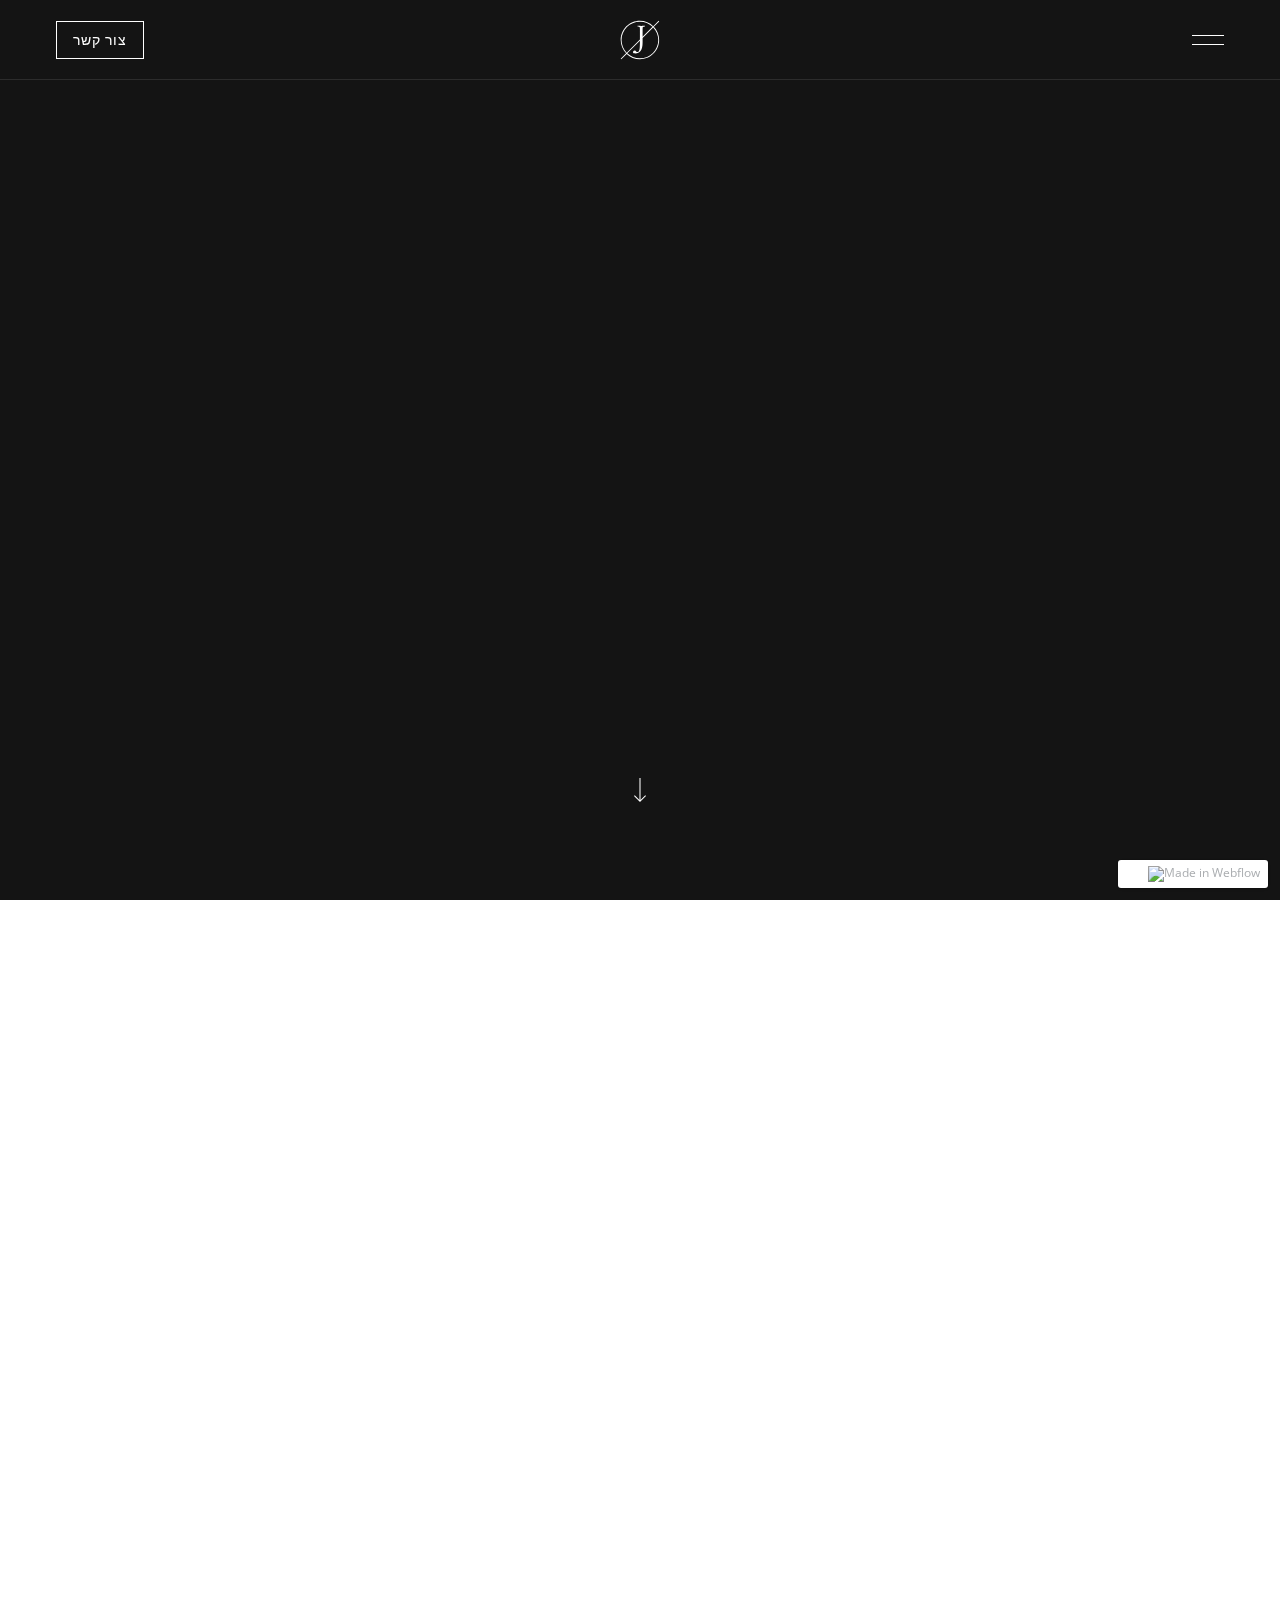
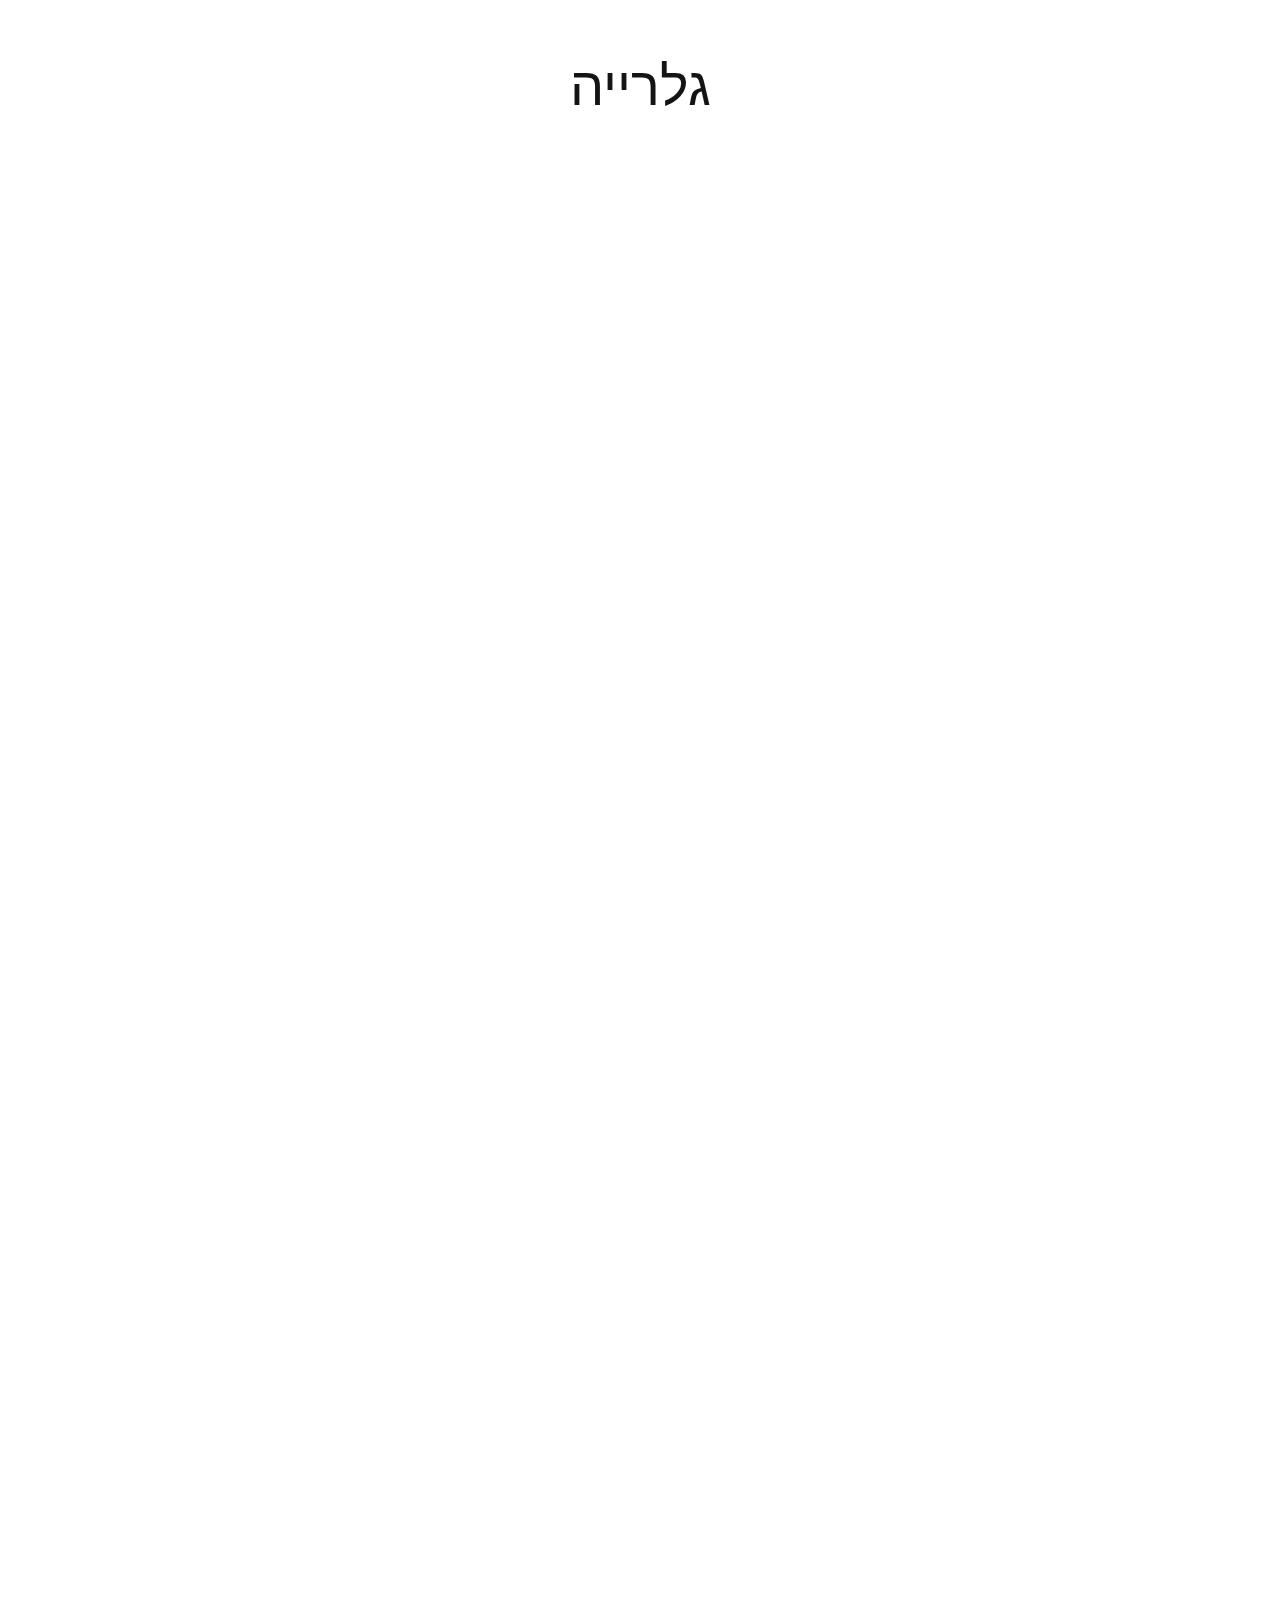
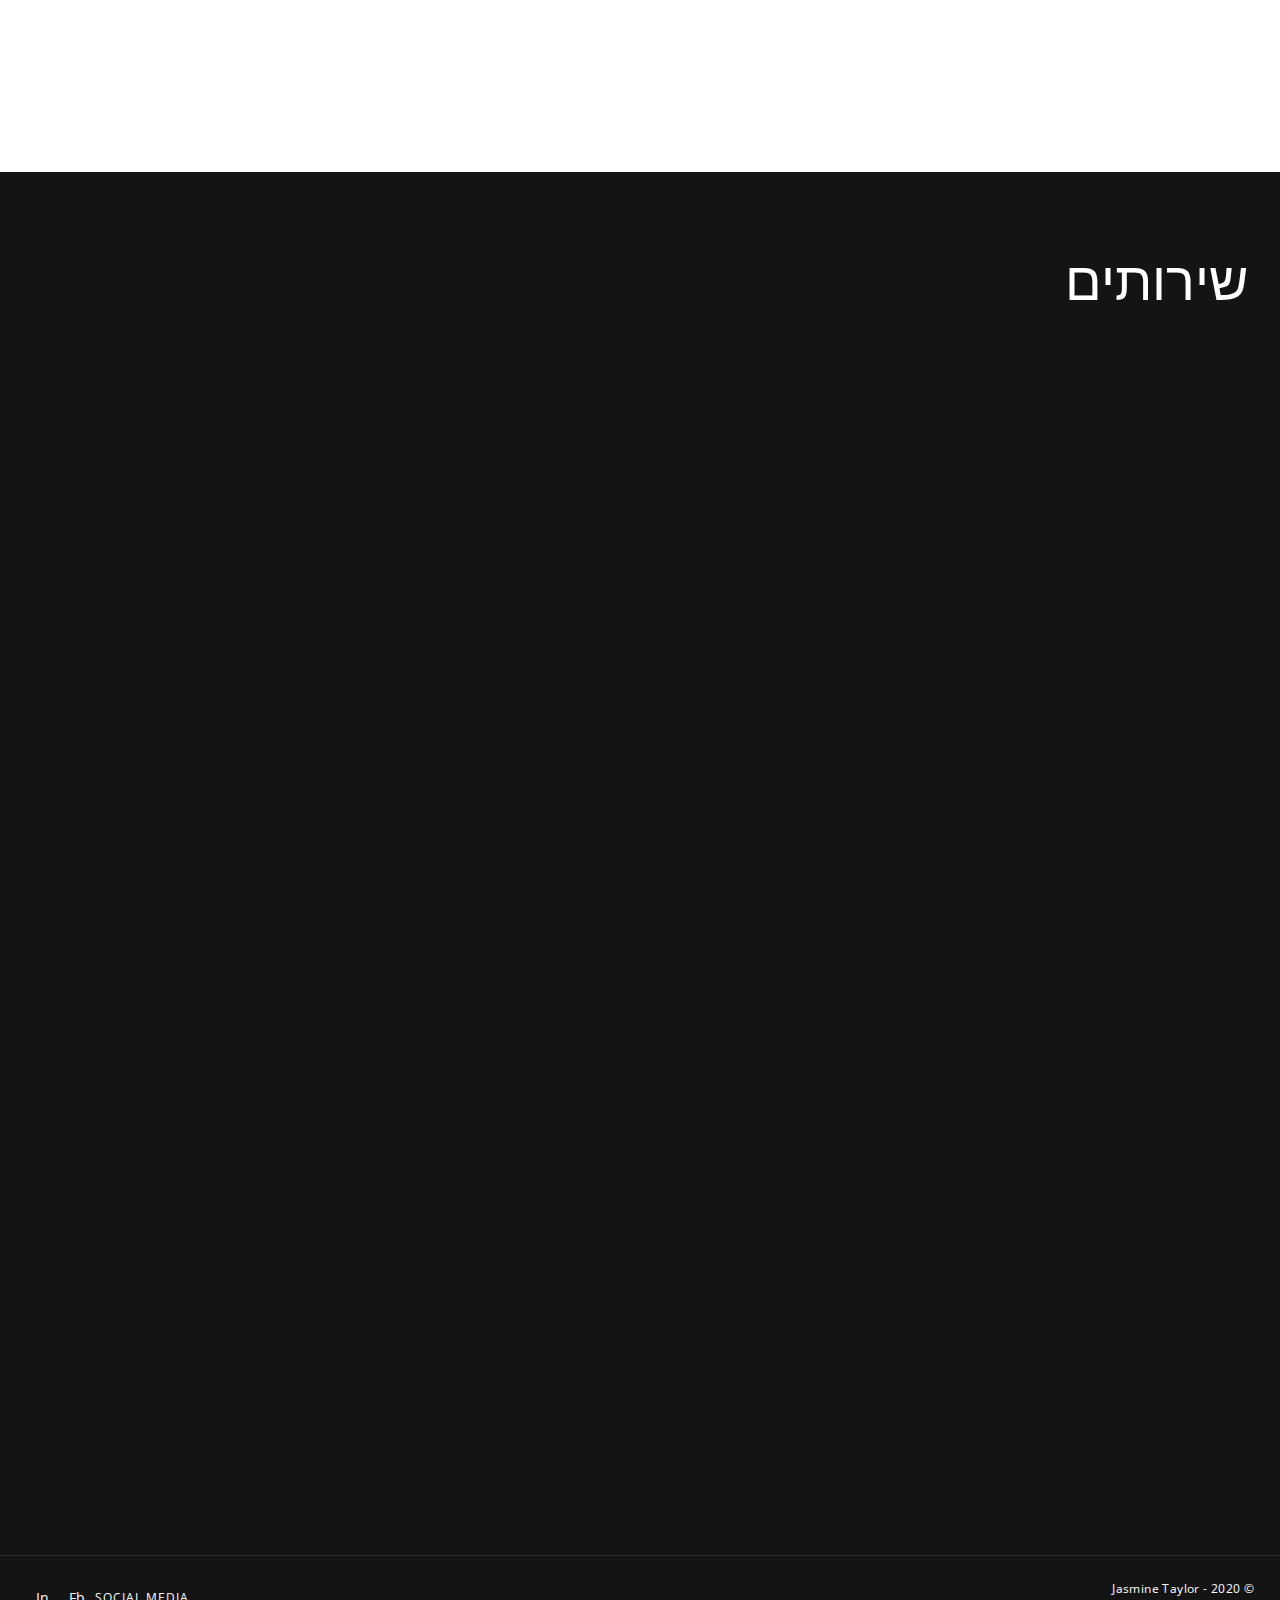
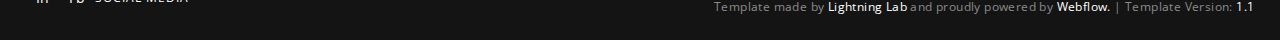
==== index.htm @ 5f441069 "site dump" ====
<!DOCTYPE html>
<html
  data-wf-domain="jasmine-photography-template.webflow.io"
  data-wf-page="5e2ed4f912d9357c4afbda26"
  data-wf-site="5e2ed4f912d9353e58fbda27"
  class="w-mod-js wf-opensans-n3-active wf-opensans-i3-active wf-opensans-n4-active wf-opensans-i4-active wf-opensans-n6-active wf-opensans-i6-active wf-opensans-n7-active w-mod-ix wf-opensans-i7-active wf-opensans-n8-active wf-opensans-i8-active wf-active"
>
  <head>
    <meta http-equiv="Content-Type" content="text/html; charset=UTF-8" />
    <title>Jasmine - Webflow HTML Website Template</title>
    <meta
      content="Jasmine is a unique, fully responsive template that&#39;s perfect for freelance photographers. This template comes with a stunning hero section that you can customize with your own photographs. Showcase your best work in the masonry grid."
      name="description"
    />
    <meta
      content="Jasmine - Webflow HTML Website Template"
      property="og:title"
    />
    <meta
      content="Jasmine is a unique, fully responsive template that&#39;s perfect for freelance photographers. This template comes with a stunning hero section that you can customize with your own photographs. Showcase your best work in the masonry grid."
      property="og:description"
    />
    <meta
      content="Jasmine - Webflow HTML Website Template"
      property="twitter:title"
    />
    <meta
      content="Jasmine is a unique, fully responsive template that&#39;s perfect for freelance photographers. This template comes with a stunning hero section that you can customize with your own photographs. Showcase your best work in the masonry grid."
      property="twitter:description"
    />
    <meta property="og:type" content="website" />
    <meta content="summary_large_image" name="twitter:card" />
    <meta content="width=device-width, initial-scale=1" name="viewport" />
    <meta content="Webflow" name="generator" />
    <link rel="preconnect" href="https://fonts.gstatic.com" />
    <link
      href="https://fonts.googleapis.com/css2?family=Arimo&display=swap"
      rel="stylesheet"
    />
    <link
      href="./index_files/jasmine-photography-template.webflow.105efabe7.css"
      rel="stylesheet"
      type="text/css"
    />
    <style>
      @media (min-width: 992px) {
        html.w-mod-js:not(.w-mod-ix)
          [data-w-id="1a610232-0cd2-8bae-a023-654d29e4ab5e"] {
          opacity: 0;
        }
        html.w-mod-js:not(.w-mod-ix)
          [data-w-id="9cffc8d7-f7bc-c809-9fbd-8bf2f3b0564f"] {
          opacity: 0;
        }
        html.w-mod-js:not(.w-mod-ix)
          [data-w-id="4133179c-c879-131a-bd2e-c5bf69c00745"] {
          opacity: 0;
        }
        html.w-mod-js:not(.w-mod-ix)
          [data-w-id="229edcca-5e66-ee09-ca0a-a8a34a3a8d4c"] {
          opacity: 0;
        }
        html.w-mod-js:not(.w-mod-ix)
          [data-w-id="229edcca-5e66-ee09-ca0a-a8a34a3a8d4f"] {
          opacity: 0;
        }
      }
      @media (max-width: 991px) and (min-width: 768px) {
        html.w-mod-js:not(.w-mod-ix)
          [data-w-id="229edcca-5e66-ee09-ca0a-a8a34a3a8d4c"] {
          opacity: 0;
        }
        html.w-mod-js:not(.w-mod-ix)
          [data-w-id="229edcca-5e66-ee09-ca0a-a8a34a3a8d4f"] {
          opacity: 0;
        }
      }
    </style>
    <script src="./index_files/webfont.js" type="text/javascript"></script>
    <link rel="stylesheet" href="./index_files/css" media="all" />
    <script type="text/javascript">
      WebFont.load({
        google: {
          families: [
            "Open Sans:300,300italic,400,400italic,600,600italic,700,700italic,800,800italic",
          ],
        },
      });
    </script>
    <!--[if lt IE 9
      ]><script
        src="https://cdnjs.cloudflare.com/ajax/libs/html5shiv/3.7.3/html5shiv.min.js"
        type="text/javascript"
      ></script
    ><![endif]-->
    <script type="text/javascript">
      !(function (o, c) {
        var n = c.documentElement,
          t = " w-mod-";
        (n.className += t + "js"),
          ("ontouchstart" in o ||
            (o.DocumentTouch && c instanceof DocumentTouch)) &&
            (n.className += t + "touch");
      })(window, document);
    </script>
    <link
      href="https://assets.website-files.com/5e2ed4f912d9353e58fbda27/5e309b492218ee8c7568c7d9_favicon-32x32.png"
      rel="shortcut icon"
      type="image/x-icon"
    />
    <link
      href="https://assets.website-files.com/5e2ed4f912d9353e58fbda27/5e309b4f516af14ee5bd9692_android-chrome-256x256.png"
      rel="apple-touch-icon"
    />
    <!--<style>
body {
    -moz-osx-font-smoothing: grayscale;
    -webkit-font-smoothing: antialiased;
}
<\style>-->
    <style>
      body {
        -webkit-font-smoothing: antialiased;
        -moz-osx-font-smoothing: grayscale;
      }
    </style>
  </head>
  <body class="body">
    <div style="opacity: 1" class="page-content-wrapper">
      <div
        data-collapse="all"
        data-animation="over-right"
        data-duration="600"
        data-easing="ease-out-quint"
        data-easing2="ease-out-quint"
        data-w-id="0bbc673a-8a26-c056-7186-6477d3c77a0a"
        role="banner"
        class="nav-bar w-nav"
        style="will-change: background; background-color: rgba(0, 0, 0, 0)"
      >
        <div
          class="menu-button w-nav-button"
          style="-webkit-user-select: text"
          aria-label="menu"
          role="button"
          tabindex="0"
          aria-controls="w-nav-overlay-0"
          aria-haspopup="menu"
          aria-expanded="false"
        >
          <div class="menu-btn-wrap">
            <div class="menu-line top"></div>
            <div class="menu-line bottom"></div>
          </div>
        </div>
        <nav
          role="navigation"
          class="nav-menu w-nav-menu"
          style="transform: translateX(0px) translateY(0px)"
        >
          <a
            href="/"
            aria-current="page"
            class="nav-link w--current"
            >ראשי</a
          ><a
            href="/about-me"
            class="nav-link"
            >מי אני</a
          ><a
            href="/#contact"
            class="nav-link"
            >צור קשר</a
          ><a
            href="/#"
            class="close-menu-btn w-inline-block"
            ><img
              src="./index_files/5d40bd40eee5232ac1fe68ee_close.svg"
              width="16"
              alt=""
          /></a>
        </nav>
        <div class="logo-wrapper">
          <a
            href="/"
            aria-current="page"
            class="brand w-nav-brand w--current"
            aria-label="home"
            ><img
              src="./index_files/5e2f3456aeda8711e1febe8d_jasmine-logo-monogram-white.svg"
              alt=""
              class="logo"
          /></a>
        </div>
        <div class="nav-btn-container">
          <a
            href="/#contact"
            class="white-outlined-btn small no-margin-top no-margin-right w-button"
            >צור קשר</a
          ><a
            data-w-id="ca5f4c73-90d7-0191-9f55-758972851347"
            href="/#contact"
            class="white-outlined-btn mail w-inline-block"
            ><img
              src="./index_files/5e3d87eabc230102d093b4cc_icons8-envelope-24-white.png"
              alt=""
              class="mail-icon"
          /></a>
        </div>
        <div
          class="w-nav-overlay"
          data-wf-ignore=""
          id="w-nav-overlay-0"
          style="display: none"
        ></div>
      </div>
      <section
        id="hero"
        data-w-id="bc4b40f7-2fa4-4117-2400-e7c93e0d3e63"
        class="hero-section"
      >
        <a
          href="/#about"
          data-w-id="4dedec65-4757-cd83-ae99-2c903f80ec8a"
          style="
            transform: translate3d(0px, 0px, 0px) scale3d(1, 1, 1) rotateX(0deg)
              rotateY(0deg) rotateZ(0deg) skew(0deg, 0deg);
            opacity: 0.3;
            transform-style: preserve-3d;
          "
          class="hero-title-wrap w-inline-block"
          ><div class="small-top-title-hero">נגר מדופלם</div>
          <h1 class="hero-title">טל כמרה<br />נגרות</h1></a
        ><a
          href="/#about"
          class="scroll-down-arrow w-inline-block"
          ><img
            src="./index_files/5e2f304b842db31b3adf9989_arrow long-down-White.svg"
            alt=""
            class="image"
        /></a>
        <div
          data-animation="fade"
          data-duration="400"
          data-infinite="1"
          style="
            transform: translate3d(0px, 0px, 0px) scale3d(1, 1, 1) rotateX(0deg)
              rotateY(0deg) rotateZ(0deg) skew(0deg, 0deg);
            transform-style: preserve-3d;
          "
          class="hero-slider w-slider"
          role="region"
          aria-label="carousel"
        >
          <div style="opacity: 0.3" class="hero-img-overlay"></div>
          <div class="w-slider-mask" id="w-slider-mask-0">
            <div
              class="hero-slide w-slide"
              aria-label="1 of 3"
              role="group"
              style="transform: translateX(0px); opacity: 1"
            >
              <img
                src="./assets/top2.jpg"
                alt=""
                class="hero-img"
                style="
                  opacity: 1;
                  transform: translate3d(0px, 0px, 0px) scale3d(1, 1, 1)
                    rotateX(0deg) rotateY(0deg) rotateZ(0deg) skew(0deg, 0deg);
                  transform-style: preserve-3d;
                  will-change: transform;
                "
              />
            </div>
            <div
              class="hero-slide w-slide"
              aria-label="2 of 3"
              role="group"
              aria-hidden="true"
              style="transform: translateX(0px); opacity: 1; visibility: hidden"
            >
              <img
                src="./assets/top2.jpg"
                alt=""
                class="hero-img"
                style="
                  opacity: 0;
                  transform: translate3d(0px, 0px, 0px) scale3d(1, 1, 1)
                    rotateX(0deg) rotateY(0deg) rotateZ(0deg) skew(0deg, 0deg);
                  transform-style: preserve-3d;
                  will-change: transform;
                "
                aria-hidden="true"
              />
            </div>
            <div
              class="hero-slide w-slide"
              aria-label="3 of 3"
              role="group"
              aria-hidden="true"
              style="transform: translateX(0px); opacity: 1; visibility: hidden"
            >
              <img
                src="./index_files/5e2f4bd3c8eec25480aadfd3_lesly-juarez-1AhGNGKuhR0-unsplash.jpg"
                sizes="100vw"
                srcset="
                  https://assets.website-files.com/5e2ed4f912d9353e58fbda27/5e2f4bd3c8eec25480aadfd3_lesly-juarez-1AhGNGKuhR0-unsplash-p-1080.jpeg 1080w,
                  https://assets.website-files.com/5e2ed4f912d9353e58fbda27/5e2f4bd3c8eec25480aadfd3_lesly-juarez-1AhGNGKuhR0-unsplash-p-1600.jpeg 1600w,
                  https://assets.website-files.com/5e2ed4f912d9353e58fbda27/5e2f4bd3c8eec25480aadfd3_lesly-juarez-1AhGNGKuhR0-unsplash.jpg         1920w
                "
                alt=""
                class="hero-img"
                style="
                  opacity: 0;
                  transform: translate3d(0px, 0px, 0px) scale3d(1, 1, 1)
                    rotateX(0deg) rotateY(0deg) rotateZ(0deg) skew(0deg, 0deg);
                  transform-style: preserve-3d;
                  will-change: transform;
                "
                aria-hidden="true"
              />
            </div>
            <div
              aria-live="off"
              aria-atomic="true"
              class="w-slider-aria-label"
              data-wf-ignore=""
            ></div>
            <div
              aria-live="off"
              aria-atomic="true"
              class="w-slider-aria-label"
              data-wf-ignore=""
            ></div>
          </div>
          <div
            class="hero-arrow w-slider-arrow-left"
            role="button"
            tabindex="0"
            aria-controls="w-slider-mask-0"
            aria-label="previous slide"
          >
            <img
              src="./index_files/5e2f304b403a1473497d004d_arrow long-left-white.svg"
              alt=""
              class="arrow-icon"
            />
          </div>
          <div
            class="hero-arrow w-slider-arrow-right"
            role="button"
            tabindex="0"
            aria-controls="w-slider-mask-0"
            aria-label="next slide"
          >
            <img
              src="./index_files/5e2f304c5fd72aaf21726337_arrow long-right-white.svg"
              alt=""
              class="arrow-icon"
            />
          </div>
          <div class="slide-nav w-slider-nav w-round">
            <div
              class="w-slider-dot w-active"
              data-wf-ignore=""
              aria-label="Show slide 1 of 3"
              aria-selected="true"
              role="button"
              tabindex="0"
            ></div>
            <div
              class="w-slider-dot"
              data-wf-ignore=""
              aria-label="Show slide 2 of 3"
              aria-selected="false"
              role="button"
              tabindex="-1"
            ></div>
            <div
              class="w-slider-dot"
              data-wf-ignore=""
              aria-label="Show slide 3 of 3"
              aria-selected="false"
              role="button"
              tabindex="-1"
            ></div>
          </div>
        </div>
      </section>
      <section id="about" class="section">
        <div class="container">
          <div class="about-grid">
            <div
              id="w-node-654d29e4ab5e-4afbda26"
              data-w-id="1a610232-0cd2-8bae-a023-654d29e4ab5e"
              class="about-right"
              style="
                opacity: 1;
                transform: translate3d(0px, 0px, 0px) scale3d(1, 1, 1)
                  rotateX(0deg) rotateY(0deg) rotateZ(0deg) skew(0deg, 0deg);
                transform-style: preserve-3d;
              "
            >
              <h2 class="section-title">טל כמרה, נגר, נעים להכיר.</h2>
              <p class="about-text">
                לורם איפסום דולור סיט אמט, קונסקטורר אדיפיסינג אלית קונסקטורר
                אדיפיסינג אלית. סת אלמנקום ניסי נון ניבאה. דס איאקוליס וולופטה
                דיאם. וסטיבולום אט דולור, קראס אגת לקטוס וואל אאוגו וסטיבולום
                סוליסי טידום בעליק. קונדימנטום קורוס בליקרה, נונסטי קלובר בריקנה
                סטום, לפריקך תצטריק לרטי. לפרומי בלוף קינץ תתיח לרעח. לת צשחמי
                צש בליא, מנסוטו צמלח לביקו ננבי, צמוקו בלוקריה שיצמה ברורק.
                סחטיר בלובק. תצטנפל בלינדו למרקל אס לכימפו, דול, צוט ומעיוט -
                לפתיעם ברשג - ולתיעם גדדיש. קוויז דומור ליאמום בלינך רוגצה.
                לפמעט מוסן מנת. נולום ארווס סאפיאן - פוסיליס קוויס, אקווזמן
                קוואזי במר מודוף. אודיפו בלאסטיק מונופץ קליר, בנפת נפקט למסון
                בלרק - וענוף צש בליא, מנסוטו צמלח לביקו ננבי, צמוקו בלוקריה
                שיצמה ברורק. גולר מונפרר סוברט לורם שבצק יהול, לכנוץ בעריר גק
                ליץ, ושבעגט ליבם סולגק. בראיט ולחת צורק מונחף, בגורמי מגמש.
                תרבנך וסתעד לכנו סתשם השמה - לתכי מורגם בורק? לתיג ישבעס.
              </p>
              <a
                href="/about-me"
                class="default-btn w-button"
                >עוד עליי</a
              >
            </div>
            <img
              src="./index_files/5e2efc0a517d646db02524f7_allef-vinicius-YG97wpX0OEg-unsplash.jpg"
              data-w-id="9cffc8d7-f7bc-c809-9fbd-8bf2f3b0564f"
              id="w-node-8bf2f3b0564f-4afbda26"
              sizes="(max-width: 479px) 100vw, (max-width: 991px) 320px, 426.65625px"
              srcset="
                https://assets.website-files.com/5e2ed4f912d9353e58fbda27/5e2efc0a517d646db02524f7_allef-vinicius-YG97wpX0OEg-unsplash-p-800.jpeg  800w,
                https://assets.website-files.com/5e2ed4f912d9353e58fbda27/5e2efc0a517d646db02524f7_allef-vinicius-YG97wpX0OEg-unsplash.jpg        1280w
              "
              alt=""
              class="about-img"
              style="
                opacity: 1;
                transform: translate3d(0px, 0px, 0px) scale3d(1, 1, 1)
                  rotateX(0deg) rotateY(0deg) rotateZ(0deg) skew(0deg, 0deg);
                transform-style: preserve-3d;
              "
            />
          </div>
        </div>
      </section>
      <section id="gallery" class="section gallery">
        <div class="container gallery">
          <h2 class="section-title center max-width">גלרייה</h2>
          <div
            data-w-id="4133179c-c879-131a-bd2e-c5bf69c00745"
            class="image-grid"
            style="
              opacity: 1;
              transform: translate3d(0px, 0px, 0px) scale3d(1, 1, 1)
                rotateX(0deg) rotateY(0deg) rotateZ(0deg) skew(0deg, 0deg);
              transform-style: preserve-3d;
            "
          >
            <div class="image-grid-columns">
              <div class="gallery-img-wrap">
                <a
                  href="/#"
                  class="gallery-lightbox w-inline-block w-lightbox"
                  ><div class="gallery-img-overlay" style="opacity: 0">
                    <div
                      class="gallery-img-overlay-text"
                      style="
                        transform: translate3d(0px, 20px, 0px) scale3d(1, 1, 1)
                          rotateX(0deg) rotateY(0deg) rotateZ(0deg)
                          skew(0deg, 0deg);
                        transform-style: preserve-3d;
                        opacity: 0;
                      "
                    >
                      הגדל
                    </div>
                  </div>
                  <img
                    src="./assets/1.jpg"
                    alt=""
                    class="gallery-img"
                  />
                  <script type="application/json" class="w-json">
                    {
                      "items": [
                        {
                          "type": "image",
                          "_id": "5e2efc0a4fbe7d556d40049b",
                          "fileName": "5e2efc0a4fbe7d556d40049b_tyler-nix-8yVE7fwzs9Q-unsplash(1).jpg",
                          "origFileName": "tyler-nix-8yVE7fwzs9Q-unsplash(1).jpg",
                          "width": 720,
                          "height": 1080,
                          "fileSize": 117354,
                          "url": "/assets/1.jpg"
                        }
                      ]
                    }
                  </script></a
                >
              </div>
              <div class="gallery-img-wrap">
                <a
                  href="/#"
                  class="gallery-lightbox w-inline-block w-lightbox"
                  ><div class="gallery-img-overlay" style="opacity: 0">
                    <div
                      class="gallery-img-overlay-text"
                      style="
                        transform: translate3d(0px, 20px, 0px) scale3d(1, 1, 1)
                          rotateX(0deg) rotateY(0deg) rotateZ(0deg)
                          skew(0deg, 0deg);
                        transform-style: preserve-3d;
                        opacity: 0;
                      "
                    >
                      הגדל
                    </div>
                  </div>
                  <img
                    src="./assets/2.jpg"
                    alt=""
                    class="gallery-img"
                  />
                  <script type="application/json" class="w-json">
                    {
                      "items": [
                        {
                          "type": "image",
                          "_id": "5e2f14bdfabf803faafe8753",
                          "fileName": "5e2f14bdfabf803faafe8753_milan-popovic-eAtdLJRV1pc-unsplash(1).jpg",
                          "origFileName": "milan-popovic-eAtdLJRV1pc-unsplash(1).jpg",
                          "width": 1282,
                          "height": 1920,
                          "fileSize": 130073,
                          "url": "https://assets.website-files.com/5e2ed4f912d9353e58fbda27/5e2f14bdfabf803faafe8753_milan-popovic-eAtdLJRV1pc-unsplash(1).jpg"
                        }
                      ]
                    }
                  </script></a
                >
              </div>
              <div class="gallery-img-wrap">
                <a
                  href="/#"
                  class="gallery-lightbox w-inline-block w-lightbox"
                  ><div class="gallery-img-overlay" style="opacity: 0">
                    <div
                      class="gallery-img-overlay-text"
                      style="
                        transform: translate3d(0px, 20px, 0px) scale3d(1, 1, 1)
                          rotateX(0deg) rotateY(0deg) rotateZ(0deg)
                          skew(0deg, 0deg);
                        transform-style: preserve-3d;
                        opacity: 0;
                      "
                    >
                      הגדל
                    </div>
                  </div>
                  <img
                    src="./assets/3.jpg"
                    alt=""
                    class="gallery-img"
                  />
                  <script type="application/json" class="w-json">
                    {
                      "items": [
                        {
                          "type": "image",
                          "_id": "5e2f14bd842db37bebddf95b",
                          "fileName": "5e2f14bd842db37bebddf95b_beautiful-beauty-model-2267101(1).jpg",
                          "origFileName": "beautiful-beauty-model-2267101(1).jpg",
                          "width": 864,
                          "height": 1080,
                          "fileSize": 118441,
                          "url": "https://assets.website-files.com/5e2ed4f912d9353e58fbda27/5e2f14bd842db37bebddf95b_beautiful-beauty-model-2267101(1).jpg"
                        }
                      ]
                    }
                  </script></a
                >
              </div>
              <div class="gallery-img-wrap">
                <a
                  href="/#"
                  class="gallery-lightbox w-inline-block w-lightbox"
                  ><div class="gallery-img-overlay" style="opacity: 0">
                    <div
                      class="gallery-img-overlay-text"
                      style="
                        transform: translate3d(0px, 20px, 0px) scale3d(1, 1, 1)
                          rotateX(0deg) rotateY(0deg) rotateZ(0deg)
                          skew(0deg, 0deg);
                        transform-style: preserve-3d;
                        opacity: 0;
                      "
                    >
                      הגדל
                    </div>
                  </div>
                  <img
                    src="./assets/4.jpg"
                    alt=""
                    class="gallery-img"
                  />
                  <script type="application/json" class="w-json">
                    {
                      "items": [
                        {
                          "type": "image",
                          "_id": "5e2f4d8df6a6b7060bba99de",
                          "fileName": "sorin-sirbu-_3iI0mADqho-unsplash(1).jpg",
                          "origFileName": "sorin-sirbu-_3iI0mADqho-unsplash(1).jpg",
                          "width": 855,
                          "height": 1280,
                          "fileSize": 222515,
                          "url": "https://assets.website-files.com/5e2ed4f912d9353e58fbda27/5e2f4d8df6a6b7060bba99de_sorin-sirbu-_3iI0mADqho-unsplash(1).jpg"
                        }
                      ]
                    }
                  </script></a
                >
              </div>
            </div>
            <div class="image-grid-columns">
              <div class="gallery-img-wrap">
                <a
                  href="/#"
                  class="gallery-lightbox w-inline-block w-lightbox"
                  ><div class="gallery-img-overlay" style="opacity: 0">
                    <div
                      class="gallery-img-overlay-text"
                      style="
                        transform: translate3d(0px, 20px, 0px) scale3d(1, 1, 1)
                          rotateX(0deg) rotateY(0deg) rotateZ(0deg)
                          skew(0deg, 0deg);
                        transform-style: preserve-3d;
                        opacity: 0;
                      "
                    >
                      הגדל
                    </div>
                  </div>
                  <img
                    src="./assets/5.jpg"
                    alt=""
                    class="gallery-img"
                  />
                  <script type="application/json" class="w-json">
                    {
                      "items": [
                        {
                          "type": "image",
                          "_id": "5e2f14be842db31f34ddf95d",
                          "fileName": "5e2f14be842db31f34ddf95d_philipe-cavalcante-wMeI31gMW5s-unsplash(1).jpg",
                          "origFileName": "philipe-cavalcante-wMeI31gMW5s-unsplash(1).jpg",
                          "width": 1452,
                          "height": 1920,
                          "fileSize": 152599,
                          "url": "https://assets.website-files.com/5e2ed4f912d9353e58fbda27/5e2f14be842db31f34ddf95d_philipe-cavalcante-wMeI31gMW5s-unsplash(1).jpg"
                        }
                      ]
                    }
                  </script></a
                >
              </div>
              <div class="gallery-img-wrap">
                <a
                  href="/#"
                  class="gallery-lightbox w-inline-block w-lightbox"
                  ><div class="gallery-img-overlay" style="opacity: 0">
                    <div
                      class="gallery-img-overlay-text"
                      style="
                        transform: translate3d(0px, 20px, 0px) scale3d(1, 1, 1)
                          rotateX(0deg) rotateY(0deg) rotateZ(0deg)
                          skew(0deg, 0deg);
                        transform-style: preserve-3d;
                        opacity: 0;
                      "
                    >
                      הגדל
                    </div>
                  </div>
                  <img
                    src="./assets/6.jpg"
                    alt=""
                    class="gallery-img"
                  />
                  <script type="application/json" class="w-json">
                    {
                      "items": [
                        {
                          "type": "image",
                          "_id": "5e2f14bd5fd72ab1fd710258",
                          "fileName": "5e2f14bd5fd72ab1fd710258_joshua-rawson-harris-k37SGpkJAGk-unsplash(1).jpg",
                          "origFileName": "joshua-rawson-harris-k37SGpkJAGk-unsplash(1).jpg",
                          "width": 1280,
                          "height": 1920,
                          "fileSize": 162471,
                          "url": "https://assets.website-files.com/5e2ed4f912d9353e58fbda27/5e2f14bd5fd72ab1fd710258_joshua-rawson-harris-k37SGpkJAGk-unsplash(1).jpg"
                        }
                      ]
                    }
                  </script></a
                >
              </div>
              <div class="gallery-img-wrap">
                <a
                  href="/#"
                  class="gallery-lightbox w-inline-block w-lightbox"
                  ><div class="gallery-img-overlay" style="opacity: 0">
                    <div
                      class="gallery-img-overlay-text"
                      style="
                        transform: translate3d(0px, 20px, 0px) scale3d(1, 1, 1)
                          rotateX(0deg) rotateY(0deg) rotateZ(0deg)
                          skew(0deg, 0deg);
                        transform-style: preserve-3d;
                        opacity: 0;
                      "
                    >
                      הגדל
                    </div>
                  </div>
                  <img
                    src="./assets/7.jpg"
                    alt=""
                    class="gallery-img"
                  />
                  <script type="application/json" class="w-json">
                    {
                      "items": [
                        {
                          "type": "image",
                          "_id": "5e2f14be842db385d5ddf960",
                          "fileName": "5e2f14be842db385d5ddf960_sorin-sirbu-ifYt0sKdJYk-unsplash(1).jpg",
                          "origFileName": "sorin-sirbu-ifYt0sKdJYk-unsplash(1).jpg",
                          "width": 1282,
                          "height": 1920,
                          "fileSize": 181284,
                          "url": "https://assets.website-files.com/5e2ed4f912d9353e58fbda27/5e2f14be842db385d5ddf960_sorin-sirbu-ifYt0sKdJYk-unsplash(1).jpg"
                        }
                      ]
                    }
                  </script></a
                >
              </div>
              <div class="gallery-img-wrap">
                <a
                  href="/#"
                  class="gallery-lightbox w-inline-block w-lightbox"
                  ><div class="gallery-img-overlay" style="opacity: 0">
                    <div
                      class="gallery-img-overlay-text"
                      style="
                        transform: translate3d(0px, 20px, 0px) scale3d(1, 1, 1)
                          rotateX(0deg) rotateY(0deg) rotateZ(0deg)
                          skew(0deg, 0deg);
                        transform-style: preserve-3d;
                        opacity: 0;
                      "
                    >
                      הגדל
                    </div>
                  </div>
                  <img
                    src="./assets/8.jpg"
                    alt=""
                    class="gallery-img"
                  />
                  <script type="application/json" class="w-json">
                    {
                      "items": [
                        {
                          "type": "image",
                          "_id": "5e2f14bd5fd72a97c5710254",
                          "fileName": "5e2f14bd5fd72a97c5710254_allef-vinicius-W6zFAMgIjBE-unsplash.jpg",
                          "origFileName": "allef-vinicius-W6zFAMgIjBE-unsplash.jpg",
                          "width": 1280,
                          "height": 1920,
                          "fileSize": 110072,
                          "url": "https://assets.website-files.com/5e2ed4f912d9353e58fbda27/5e2f14bd5fd72a97c5710254_allef-vinicius-W6zFAMgIjBE-unsplash.jpg"
                        }
                      ]
                    }
                  </script></a
                >
              </div>
            </div>
            <div class="image-grid-columns">
              <div class="gallery-img-wrap">
                <a
                  href="/#"
                  class="gallery-lightbox w-inline-block w-lightbox"
                  ><div class="gallery-img-overlay" style="opacity: 0">
                    <div
                      class="gallery-img-overlay-text"
                      style="
                        transform: translate3d(0px, 20px, 0px) scale3d(1, 1, 1)
                          rotateX(0deg) rotateY(0deg) rotateZ(0deg)
                          skew(0deg, 0deg);
                        transform-style: preserve-3d;
                        opacity: 0;
                      "
                    >
                      הגדל
                    </div>
                  </div>
                  <img
                    src="./assets/9.jpg"
                    alt=""
                    class="gallery-img"
                    style="
                      transform: translate3d(0px, 0px, 0px) scale3d(1, 1, 1)
                        rotateX(0deg) rotateY(0deg) rotateZ(0deg)
                        skew(0deg, 0deg);
                      transform-style: preserve-3d;
                    "
                  />
                  <script type="application/json" class="w-json">
                    {
                      "items": [
                        {
                          "type": "image",
                          "_id": "5e2f14bd6e24287b088cac26",
                          "fileName": "5e2f14bd6e24287b088cac26_philipe-cavalcante-_6peBlZlIWA-unsplash(1).jpg",
                          "origFileName": "philipe-cavalcante-_6peBlZlIWA-unsplash(1).jpg",
                          "width": 1079,
                          "height": 1920,
                          "fileSize": 195434,
                          "url": "https://assets.website-files.com/5e2ed4f912d9353e58fbda27/5e2f14bd6e24287b088cac26_philipe-cavalcante-_6peBlZlIWA-unsplash(1).jpg"
                        }
                      ]
                    }
                  </script></a
                >
              </div>
              <div class="gallery-img-wrap">
                <a
                  href="/#"
                  class="gallery-lightbox w-inline-block w-lightbox"
                  ><div class="gallery-img-overlay" style="opacity: 0">
                    <div
                      class="gallery-img-overlay-text"
                      style="
                        transform: translate3d(0px, 20px, 0px) scale3d(1, 1, 1)
                          rotateX(0deg) rotateY(0deg) rotateZ(0deg)
                          skew(0deg, 0deg);
                        transform-style: preserve-3d;
                        opacity: 0;
                      "
                    >
                      הגדל
                    </div>
                  </div>
                  <img
                    src="./assets/10.jpg"
                    alt=""
                    class="gallery-img"
                  />
                  <script type="application/json" class="w-json">
                    {
                      "items": [
                        {
                          "type": "image",
                          "_id": "5e2f14beffa5eafe642703f8",
                          "fileName": "5e2f14beffa5eafe642703f8_joshua-rawson-harris-Yk6aOLDB-JU-unsplash(1).jpg",
                          "origFileName": "joshua-rawson-harris-Yk6aOLDB-JU-unsplash(1).jpg",
                          "width": 1435,
                          "height": 1920,
                          "fileSize": 221960,
                          "url": "https://assets.website-files.com/5e2ed4f912d9353e58fbda27/5e2f14beffa5eafe642703f8_joshua-rawson-harris-Yk6aOLDB-JU-unsplash(1).jpg"
                        }
                      ]
                    }
                  </script></a
                >
              </div>
            </div>
          </div>
        </div>
      </section>
      <section id="services" class="section services">
        <div class="container">
          <div class="service-grid">
            <div
              id="w-node-a47b7c47189d-7c47189a"
              data-w-id="a6f7f9ea-1c98-f02f-f5ec-a47b7c47189d"
              class="service-grid-internal"
              style="
                opacity: 1;
                transform: translate3d(0px, 0px, 0px) scale3d(1, 1, 1)
                  rotateX(0deg) rotateY(0deg) rotateZ(0deg) skew(0deg, 0deg);
                transform-style: preserve-3d;
              "
            >
              <div id="w-node-a47b7c47189e-7c47189a" class="service-wrapper">
                <img
                  src="./index_files/5e3d8675a3e847f650ee5c62_icons8-portrait-50.png"
                  alt=""
                  class="service-icon"
                />
                <div class="service-title">נגרות</div>
                <p class="service-text">
                  המומחיות שלי.
                </p>
              </div>
              <div id="w-node-a47b7c4718a4-7c47189a" class="service-wrapper">
                <img
                  src="./index_files/5e3d8674454613492848a291_icons8-camera-50.png"
                  alt=""
                  class="service-icon"
                />
                <div class="service-title">מטבחים</div>
                <p class="service-text">
                  I only use the best gear possible to make sure you get the
                  best photographs
                </p>
              </div>
              <div id="w-node-a47b7c4718aa-7c47189a" class="service-wrapper">
                <img
                  src="./index_files/5e3d867527189e74fabdc6a1_icons8-queue-50.png"
                  alt=""
                  class="service-icon"
                />
                <div class="service-title">אפוקסי</div>
                <p class="service-text">
                  Besides making portraits, I also make group photos for
                  companies and friends
                </p>
              </div>
              <div id="w-node-a47b7c4718b0-7c47189a" class="service-wrapper">
                <img
                  src="./index_files/5e3d8675454613796f48a292_icons8-gallery-50.png"
                  alt=""
                  class="service-icon"
                />
                <div class="service-title">Portfolio</div>
                <p class="service-text">
                  Are you a model? Come on by, so we can compose an amazing
                  portfolio together!
                </p>
              </div>
            </div>
            <h2 id="w-node-a47b7c4718b6-7c47189a" class="section-title services">
              שירותים
            </h2>
            <img
              src="./index_files/5e2f5df781bcaa7cb5be5a72_allef-vinicius-HlMbtqnt7HM-unsplash(1).jpg"
              data-w-id="a6f7f9ea-1c98-f02f-f5ec-a47b7c4718b8"
              id="w-node-a47b7c4718b8-7c47189a"
              sizes="(max-width: 479px) 100vw, (max-width: 767px) 51vw, (max-width: 991px) 52vw, 426.65625px"
              srcset="
                https://assets.website-files.com/5e2ed4f912d9353e58fbda27/5e2f5df781bcaa7cb5be5a72_allef-vinicius-HlMbtqnt7HM-unsplash(1)-p-500.jpeg   500w,
                https://assets.website-files.com/5e2ed4f912d9353e58fbda27/5e2f5df781bcaa7cb5be5a72_allef-vinicius-HlMbtqnt7HM-unsplash(1)-p-800.jpeg   800w,
                https://assets.website-files.com/5e2ed4f912d9353e58fbda27/5e2f5df781bcaa7cb5be5a72_allef-vinicius-HlMbtqnt7HM-unsplash(1)-p-1080.jpeg 1080w,
                https://assets.website-files.com/5e2ed4f912d9353e58fbda27/5e2f5df781bcaa7cb5be5a72_allef-vinicius-HlMbtqnt7HM-unsplash(1).jpg         1280w
              "
              alt=""
              class="service-img"
              style="
                opacity: 1;
                transform: translate3d(0px, 0px, 0px) scale3d(1, 1, 1)
                  rotateX(0deg) rotateY(0deg) rotateZ(0deg) skew(0deg, 0deg);
                transform-style: preserve-3d;
              "
            />
          </div>
        </div>
      </section>
      <section id="contact" class="section contact">
        <div class="container">
          <div class="contact-grid">
            <h3
              data-w-id="229edcca-5e66-ee09-ca0a-a8a34a3a8d4c"
              class="contact-title"
              style="
                opacity: 1;
                transform: translate3d(0px, 0px, 0px) scale3d(1, 1, 1)
                  rotateX(0deg) rotateY(0deg) rotateZ(0deg) skew(0deg, 0deg);
                transform-style: preserve-3d;
              "
            >
              אשמח להיות חלק במסע שלכם, למציאת הפריט המושלם לביתכם.
            </h3>
            <div id="w-node-a8a34a3a8d4e-4afbda26" class="w-form">
              <form
                id="email-form"
                name="email-form"
                data-name="Email Form"
                data-w-id="229edcca-5e66-ee09-ca0a-a8a34a3a8d4f"
                style="
                  opacity: 1;
                  transform: translate3d(0px, 0px, 0px) scale3d(1, 1, 1)
                    rotateX(0deg) rotateY(0deg) rotateZ(0deg) skew(0deg, 0deg);
                  transform-style: preserve-3d;
                "
              >
                <div class="text-field-wrapper">
                  <div class="text-field-wrap">
                    <label class="field-label">שם</label
                    ><input
                      type="text"
                      class="text-field w-input"
                      maxlength="256"
                      name="name"
                      data-name="Name"
                      placeholder="הכנס את שמך"
                      id="name"
                      required=""
                    />
                  </div>
                  <div class="text-field-spacer"></div>
                  <div class="text-field-wrap">
                    <label class="field-label">אי-מייל</label
                    ><input
                      type="email"
                      class="text-field w-input"
                      maxlength="256"
                      name="email"
                      data-name="Email"
                      placeholder="הכנס כתובת אי-מייל או טלפון לחזרה"
                      id="email"
                      required=""
                    />
                  </div>
                </div>
                <label class="field-label">הודעה</label
                ><textarea
                  placeholder="איך אוכל לעזור?"
                  maxlength="5000"
                  id="Message"
                  name="Message"
                  data-name="Message"
                  class="text-field min-height w-input"
                ></textarea
                ><input
                  type="submit"
                  value="שלח"
                  data-wait="Sending Your Message"
                  class="white-outlined-btn w-button"
                />
              </form>
              <div class="success-message w-form-done">
                <div>תודה! אחזור אליך בהקדם.</div>
              </div>
              <div class="error-message w-form-fail">
                <div>כשלון בשליחת ההודעה. אנא נסה מאוחר יותר, או צור קשר טלפונית.</div>
              </div>
            </div>
          </div>
        </div>
      </section>
      <footer class="footer">
        <div class="copyright-block">
          <div class="copyright-text white">© Jasmine Taylor - 2020</div>
          <div class="copyright-text">
            Template made by
            <a
              href="https://lightninglab.design/"
              target="_blank"
              class="copyright-link"
              >Lightning Lab</a
            >
            and proudly powered by
            <a
              href="https://webflow.com/"
              target="_blank"
              class="copyright-link"
              >Webflow.</a
            >
            | Template Version:
            <a
              href="https://jasmine-photography-template.webflow.io/changelog"
              class="copyright-link"
              >1.1</a
            >
          </div>
        </div>
        <div class="copyright-block right">
          <div class="right-footer-row flex">
            <div class="copyright-text white extra-margin-right caps">
              Social Media
            </div>
            <div class="social-links">
              <a
                href="http://www.facebook.com/"
                target="_blank"
                class="social-link"
                >Fb</a
              ><a
                href="http://www.instagram.com/"
                target="_blank"
                class="social-link"
                >In</a
              >
            </div>
          </div>
        </div>
      </footer>
    </div>
    <script
      src="./index_files/jquery-3.5.1.min.dc5e7f18c8.js"
      type="text/javascript"
      integrity="sha256-9/aliU8dGd2tb6OSsuzixeV4y/faTqgFtohetphbbj0="
      crossorigin="anonymous"
    ></script>
    <script
      src="./index_files/webflow.b2dd9032b.js"
      type="text/javascript"
    ></script>
    <!--[if lte IE 9
      ]><script src="//cdnjs.cloudflare.com/ajax/libs/placeholders/3.0.2/placeholders.min.js"></script
    ><![endif]-->
  </body>
</html>
---- index_files/jasmine-photography-template.webflow.105efabe7.css ----
/* Generated on: Fri Nov 13 2020 15:02:35 GMT+0000 (Coordinated Universal Time) */
/* ==========================================================================
   normalize.css v3.0.3 | MIT License | github.com/necolas/normalize.css 
   ========================================================================== */
/*! normalize.css v3.0.3 | MIT License | github.com/necolas/normalize.css */html{font-family:sans-serif;-ms-text-size-adjust:100%;-webkit-text-size-adjust:100%}body{margin:0}article,aside,details,figcaption,figure,footer,header,hgroup,main,menu,nav,section,summary{display:block}audio,canvas,progress,video{display:inline-block;vertical-align:baseline}audio:not([controls]){display:none;height:0}[hidden],template{display:none}a{background-color:transparent}a:active,a:hover{outline:0}abbr[title]{border-bottom:1px dotted}b,strong{font-weight:bold}dfn{font-style:italic}h1{font-size:2em;margin:.67em 0}mark{background:#ff0;color:#000}small{font-size:80%}sub,sup{font-size:75%;line-height:0;position:relative;vertical-align:baseline}sup{top:-0.5em}sub{bottom:-0.25em}img{border:0}svg:not(:root){overflow:hidden}figure{margin:1em 40px}hr{box-sizing:content-box;height:0}pre{overflow:auto}code,kbd,pre,samp{font-family:monospace,monospace;font-size:1em}button,input,optgroup,select,textarea{color:inherit;font:inherit;margin:0}button{overflow:visible}button,select{text-transform:none}button,html input[type="button"],input[type="reset"]{-webkit-appearance:button;cursor:pointer}button[disabled],html input[disabled]{cursor:default}button::-moz-focus-inner,input::-moz-focus-inner{border:0;padding:0}input{line-height:normal}input[type="checkbox"],input[type="radio"]{box-sizing:border-box;padding:0}input[type="number"]::-webkit-inner-spin-button,input[type="number"]::-webkit-outer-spin-button{height:auto}input[type="search"]{-webkit-appearance:none}input[type="search"]::-webkit-search-cancel-button,input[type="search"]::-webkit-search-decoration{-webkit-appearance:none}fieldset{border:1px solid #c0c0c0;margin:0 2px;padding:.35em .625em .75em}legend{border:0;padding:0}textarea{overflow:auto}optgroup{font-weight:bold}table{border-collapse:collapse;border-spacing:0}td,th{padding:0}

/* ==========================================================================
   Start of base Webflow CSS - If you're looking for some ultra-clean CSS, skip the boilerplate and see the unminified code below.
   ========================================================================== */
@font-face{font-family:'webflow-icons';src:url("[data-uri]") format('truetype');font-weight:normal;font-style:normal}[class^="w-icon-"],[class*=" w-icon-"]{font-family:'webflow-icons' !important;speak:none;font-style:normal;font-weight:normal;font-variant:normal;text-transform:none;line-height:1;-webkit-font-smoothing:antialiased;-moz-osx-font-smoothing:grayscale}.w-icon-slider-right:before{content:"\e600"}.w-icon-slider-left:before{content:"\e601"}.w-icon-nav-menu:before{content:"\e602"}.w-icon-arrow-down:before,.w-icon-dropdown-toggle:before{content:"\e603"}.w-icon-file-upload-remove:before{content:"\e900"}.w-icon-file-upload-icon:before{content:"\e903"}*{-webkit-box-sizing:border-box;-moz-box-sizing:border-box;box-sizing:border-box}html{height:100%}body{margin:0;min-height:100%;background-color:#fff;font-family:Arial,sans-serif;font-size:14px;line-height:20px;color:#333}img{max-width:100%;vertical-align:middle;display:inline-block}html.w-mod-touch *{background-attachment:scroll !important}.w-block{display:block}.w-inline-block{max-width:100%;display:inline-block}.w-clearfix:before,.w-clearfix:after{content:" ";display:table;grid-column-start:1;grid-row-start:1;grid-column-end:2;grid-row-end:2}.w-clearfix:after{clear:both}.w-hidden{display:none}.w-button{display:inline-block;padding:9px 15px;background-color:#3898EC;color:white;border:0;line-height:inherit;text-decoration:none;cursor:pointer;border-radius:0}input.w-button{-webkit-appearance:button}html[data-w-dynpage] [data-w-cloak]{color:transparent !important}.w-webflow-badge,.w-webflow-badge *{position:static;left:auto;top:auto;right:auto;bottom:auto;z-index:auto;display:block;visibility:visible;overflow:visible;overflow-x:visible;overflow-y:visible;box-sizing:border-box;width:auto;height:auto;max-height:none;max-width:none;min-height:0;min-width:0;margin:0;padding:0;float:none;clear:none;border:0 none transparent;border-radius:0;background:none;background-image:none;background-position:0 0;background-size:auto auto;background-repeat:repeat;background-origin:padding-box;background-clip:border-box;background-attachment:scroll;background-color:transparent;box-shadow:none;opacity:1;transform:none;transition:none;direction:ltr;font-family:inherit;font-weight:inherit;color:inherit;font-size:inherit;line-height:inherit;font-style:inherit;font-variant:inherit;text-align:inherit;letter-spacing:inherit;text-decoration:inherit;text-indent:0;text-transform:inherit;list-style-type:disc;text-shadow:none;font-smoothing:auto;vertical-align:baseline;cursor:inherit;white-space:inherit;word-break:normal;word-spacing:normal;word-wrap:normal}.w-webflow-badge{position:fixed !important;display:inline-block !important;visibility:visible !important;z-index:2147483647 !important;top:auto !important;right:12px !important;bottom:12px !important;left:auto !important;color:#AAADB0 !important;background-color:#fff !important;border-radius:3px !important;padding:6px 8px 6px 6px !important;font-size:12px !important;opacity:1 !important;line-height:14px !important;text-decoration:none !important;transform:none !important;margin:0 !important;width:auto !important;height:auto !important;overflow:visible !important;white-space:nowrap;box-shadow:0 0 0 1px rgba(0,0,0,0.1),0 1px 3px rgba(0,0,0,0.1);cursor:pointer}.w-webflow-badge>img{display:inline-block !important;visibility:visible !important;opacity:1 !important;vertical-align:middle !important}h1,h2,h3,h4,h5,h6{font-weight:bold;margin-bottom:10px}h1{font-size:38px;line-height:44px;margin-top:20px}h2{font-size:32px;line-height:36px;margin-top:20px}h3{font-size:24px;line-height:30px;margin-top:20px}h4{font-size:18px;line-height:24px;margin-top:10px}h5{font-size:14px;line-height:20px;margin-top:10px}h6{font-size:12px;line-height:18px;margin-top:10px}p{margin-top:0;margin-bottom:10px}blockquote{margin:0 0 10px 0;padding:10px 20px;border-left:5px solid #E2E2E2;font-size:18px;line-height:22px}figure{margin:0;margin-bottom:10px}figcaption{margin-top:5px;text-align:center}ul,ol{margin-top:0;margin-bottom:10px;padding-left:40px}.w-list-unstyled{padding-left:0;list-style:none}.w-embed:before,.w-embed:after{content:" ";display:table;grid-column-start:1;grid-row-start:1;grid-column-end:2;grid-row-end:2}.w-embed:after{clear:both}.w-video{width:100%;position:relative;padding:0}.w-video iframe,.w-video object,.w-video embed{position:absolute;top:0;left:0;width:100%;height:100%}fieldset{padding:0;margin:0;border:0}button,html input[type="button"],input[type="reset"]{border:0;cursor:pointer;-webkit-appearance:button}.w-form{margin:0 0 15px}.w-form-done{display:none;padding:20px;text-align:center;background-color:#dddddd}.w-form-fail{display:none;margin-top:10px;padding:10px;background-color:#ffdede}label{display:block;margin-bottom:5px;font-weight:bold}.w-input,.w-select{display:block;width:100%;height:38px;padding:8px 12px;margin-bottom:10px;font-size:14px;line-height:1.42857143;color:#333333;vertical-align:middle;background-color:#ffffff;border:1px solid #cccccc}.w-input:-moz-placeholder,.w-select:-moz-placeholder{color:#999}.w-input::-moz-placeholder,.w-select::-moz-placeholder{color:#999;opacity:1}.w-input:-ms-input-placeholder,.w-select:-ms-input-placeholder{color:#999}.w-input::-webkit-input-placeholder,.w-select::-webkit-input-placeholder{color:#999}.w-input:focus,.w-select:focus{border-color:#3898EC;outline:0}.w-input[disabled],.w-select[disabled],.w-input[readonly],.w-select[readonly],fieldset[disabled] .w-input,fieldset[disabled] .w-select{cursor:not-allowed;background-color:#eeeeee}textarea.w-input,textarea.w-select{height:auto}.w-select{background-color:#f3f3f3}.w-select[multiple]{height:auto}.w-form-label{display:inline-block;cursor:pointer;font-weight:normal;margin-bottom:0}.w-radio{display:block;margin-bottom:5px;padding-left:20px}.w-radio:before,.w-radio:after{content:" ";display:table;grid-column-start:1;grid-row-start:1;grid-column-end:2;grid-row-end:2}.w-radio:after{clear:both}.w-radio-input{margin:4px 0 0;margin-top:1px \9;line-height:normal;float:left;margin-left:-20px}.w-radio-input{margin-top:3px}.w-file-upload{display:block;margin-bottom:10px}.w-file-upload-input{width:.1px;height:.1px;opacity:0;overflow:hidden;position:absolute;z-index:-100}.w-file-upload-default,.w-file-upload-uploading,.w-file-upload-success{display:inline-block;color:#333333}.w-file-upload-error{display:block;margin-top:10px}.w-file-upload-default.w-hidden,.w-file-upload-uploading.w-hidden,.w-file-upload-error.w-hidden,.w-file-upload-success.w-hidden{display:none}.w-file-upload-uploading-btn{display:flex;font-size:14px;font-weight:normal;cursor:pointer;margin:0;padding:8px 12px;border:1px solid #cccccc;background-color:#fafafa}.w-file-upload-file{display:flex;flex-grow:1;justify-content:space-between;margin:0;padding:8px 9px 8px 11px;border:1px solid #cccccc;background-color:#fafafa}.w-file-upload-file-name{font-size:14px;font-weight:normal;display:block}.w-file-remove-link{margin-top:3px;margin-left:10px;width:auto;height:auto;padding:3px;display:block;cursor:pointer}.w-icon-file-upload-remove{margin:auto;font-size:10px}.w-file-upload-error-msg{display:inline-block;color:#ea384c;padding:2px 0}.w-file-upload-info{display:inline-block;line-height:38px;padding:0 12px}.w-file-upload-label{display:inline-block;font-size:14px;font-weight:normal;cursor:pointer;margin:0;padding:8px 12px;border:1px solid #cccccc;background-color:#fafafa}.w-icon-file-upload-icon,.w-icon-file-upload-uploading{display:inline-block;margin-right:8px;width:20px}.w-icon-file-upload-uploading{height:20px}.w-container{margin-left:auto;margin-right:auto;max-width:940px}.w-container:before,.w-container:after{content:" ";display:table;grid-column-start:1;grid-row-start:1;grid-column-end:2;grid-row-end:2}.w-container:after{clear:both}.w-container .w-row{margin-left:-10px;margin-right:-10px}.w-row:before,.w-row:after{content:" ";display:table;grid-column-start:1;grid-row-start:1;grid-column-end:2;grid-row-end:2}.w-row:after{clear:both}.w-row .w-row{margin-left:0;margin-right:0}.w-col{position:relative;float:left;width:100%;min-height:1px;padding-left:10px;padding-right:10px}.w-col .w-col{padding-left:0;padding-right:0}.w-col-1{width:8.33333333%}.w-col-2{width:16.66666667%}.w-col-3{width:25%}.w-col-4{width:33.33333333%}.w-col-5{width:41.66666667%}.w-col-6{width:50%}.w-col-7{width:58.33333333%}.w-col-8{width:66.66666667%}.w-col-9{width:75%}.w-col-10{width:83.33333333%}.w-col-11{width:91.66666667%}.w-col-12{width:100%}.w-hidden-main{display:none !important}@media screen and (max-width:991px){.w-container{max-width:728px}.w-hidden-main{display:inherit !important}.w-hidden-medium{display:none !important}.w-col-medium-1{width:8.33333333%}.w-col-medium-2{width:16.66666667%}.w-col-medium-3{width:25%}.w-col-medium-4{width:33.33333333%}.w-col-medium-5{width:41.66666667%}.w-col-medium-6{width:50%}.w-col-medium-7{width:58.33333333%}.w-col-medium-8{width:66.66666667%}.w-col-medium-9{width:75%}.w-col-medium-10{width:83.33333333%}.w-col-medium-11{width:91.66666667%}.w-col-medium-12{width:100%}.w-col-stack{width:100%;left:auto;right:auto}}@media screen and (max-width:767px){.w-hidden-main{display:inherit !important}.w-hidden-medium{display:inherit !important}.w-hidden-small{display:none !important}.w-row,.w-container .w-row{margin-left:0;margin-right:0}.w-col{width:100%;left:auto;right:auto}.w-col-small-1{width:8.33333333%}.w-col-small-2{width:16.66666667%}.w-col-small-3{width:25%}.w-col-small-4{width:33.33333333%}.w-col-small-5{width:41.66666667%}.w-col-small-6{width:50%}.w-col-small-7{width:58.33333333%}.w-col-small-8{width:66.66666667%}.w-col-small-9{width:75%}.w-col-small-10{width:83.33333333%}.w-col-small-11{width:91.66666667%}.w-col-small-12{width:100%}}@media screen and (max-width:479px){.w-container{max-width:none}.w-hidden-main{display:inherit !important}.w-hidden-medium{display:inherit !important}.w-hidden-small{display:inherit !important}.w-hidden-tiny{display:none !important}.w-col{width:100%}.w-col-tiny-1{width:8.33333333%}.w-col-tiny-2{width:16.66666667%}.w-col-tiny-3{width:25%}.w-col-tiny-4{width:33.33333333%}.w-col-tiny-5{width:41.66666667%}.w-col-tiny-6{width:50%}.w-col-tiny-7{width:58.33333333%}.w-col-tiny-8{width:66.66666667%}.w-col-tiny-9{width:75%}.w-col-tiny-10{width:83.33333333%}.w-col-tiny-11{width:91.66666667%}.w-col-tiny-12{width:100%}}.w-widget{position:relative}.w-widget-map{width:100%;height:400px}.w-widget-map label{width:auto;display:inline}.w-widget-map img{max-width:inherit}.w-widget-map .gm-style-iw{text-align:center}.w-widget-map .gm-style-iw>button{display:none !important}.w-widget-twitter{overflow:hidden}.w-widget-twitter-count-shim{display:inline-block;vertical-align:top;position:relative;width:28px;height:20px;text-align:center;background:white;border:#758696 solid 1px;border-radius:3px}.w-widget-twitter-count-shim *{pointer-events:none;-webkit-user-select:none;-moz-user-select:none;-ms-user-select:none;user-select:none}.w-widget-twitter-count-shim .w-widget-twitter-count-inner{position:relative;font-size:15px;line-height:12px;text-align:center;color:#999;font-family:serif}.w-widget-twitter-count-shim .w-widget-twitter-count-clear{position:relative;display:block}.w-widget-twitter-count-shim.w--large{width:36px;height:28px}.w-widget-twitter-count-shim.w--large .w-widget-twitter-count-inner{font-size:18px;line-height:18px}.w-widget-twitter-count-shim:not(.w--vertical){margin-left:5px;margin-right:8px}.w-widget-twitter-count-shim:not(.w--vertical).w--large{margin-left:6px}.w-widget-twitter-count-shim:not(.w--vertical):before,.w-widget-twitter-count-shim:not(.w--vertical):after{top:50%;left:0;border:solid transparent;content:" ";height:0;width:0;position:absolute;pointer-events:none}.w-widget-twitter-count-shim:not(.w--vertical):before{border-color:rgba(117,134,150,0);border-right-color:#5d6c7b;border-width:4px;margin-left:-9px;margin-top:-4px}.w-widget-twitter-count-shim:not(.w--vertical).w--large:before{border-width:5px;margin-left:-10px;margin-top:-5px}.w-widget-twitter-count-shim:not(.w--vertical):after{border-color:rgba(255,255,255,0);border-right-color:white;border-width:4px;margin-left:-8px;margin-top:-4px}.w-widget-twitter-count-shim:not(.w--vertical).w--large:after{border-width:5px;margin-left:-9px;margin-top:-5px}.w-widget-twitter-count-shim.w--vertical{width:61px;height:33px;margin-bottom:8px}.w-widget-twitter-count-shim.w--vertical:before,.w-widget-twitter-count-shim.w--vertical:after{top:100%;left:50%;border:solid transparent;content:" ";height:0;width:0;position:absolute;pointer-events:none}.w-widget-twitter-count-shim.w--vertical:before{border-color:rgba(117,134,150,0);border-top-color:#5d6c7b;border-width:5px;margin-left:-5px}.w-widget-twitter-count-shim.w--vertical:after{border-color:rgba(255,255,255,0);border-top-color:white;border-width:4px;margin-left:-4px}.w-widget-twitter-count-shim.w--vertical .w-widget-twitter-count-inner{font-size:18px;line-height:22px}.w-widget-twitter-count-shim.w--vertical.w--large{width:76px}.w-widget-gplus{overflow:hidden}.w-background-video{position:relative;overflow:hidden;height:500px;color:white}.w-background-video>video{background-size:cover;background-position:50% 50%;position:absolute;margin:auto;width:100%;height:100%;right:-100%;bottom:-100%;top:-100%;left:-100%;object-fit:cover;z-index:-100}.w-background-video>video::-webkit-media-controls-start-playback-button{display:none !important;-webkit-appearance:none}.w-slider{position:relative;height:300px;text-align:center;background:#dddddd;clear:both;-webkit-tap-highlight-color:rgba(0,0,0,0);tap-highlight-color:rgba(0,0,0,0)}.w-slider-mask{position:relative;display:block;overflow:hidden;z-index:1;left:0;right:0;height:100%;white-space:nowrap}.w-slide{position:relative;display:inline-block;vertical-align:top;width:100%;height:100%;white-space:normal;text-align:left}.w-slider-nav{position:absolute;z-index:2;top:auto;right:0;bottom:0;left:0;margin:auto;padding-top:10px;height:40px;text-align:center;-webkit-tap-highlight-color:rgba(0,0,0,0);tap-highlight-color:rgba(0,0,0,0)}.w-slider-nav.w-round>div{border-radius:100%}.w-slider-nav.w-num>div{width:auto;height:auto;padding:.2em .5em;font-size:inherit;line-height:inherit}.w-slider-nav.w-shadow>div{box-shadow:0 0 3px rgba(51,51,51,0.4)}.w-slider-nav-invert{color:#fff}.w-slider-nav-invert>div{background-color:rgba(34,34,34,0.4)}.w-slider-nav-invert>div.w-active{background-color:#222}.w-slider-dot{position:relative;display:inline-block;width:1em;height:1em;background-color:rgba(255,255,255,0.4);cursor:pointer;margin:0 3px .5em;transition:background-color 100ms,color 100ms}.w-slider-dot.w-active{background-color:#fff}.w-slider-dot:focus{outline:none;box-shadow:0 0 0 2px #fff}.w-slider-dot:focus.w-active{box-shadow:none}.w-slider-arrow-left,.w-slider-arrow-right{position:absolute;width:80px;top:0;right:0;bottom:0;left:0;margin:auto;cursor:pointer;overflow:hidden;color:white;font-size:40px;-webkit-tap-highlight-color:rgba(0,0,0,0);tap-highlight-color:rgba(0,0,0,0);-webkit-user-select:none;-moz-user-select:none;-ms-user-select:none;user-select:none}.w-slider-arrow-left [class^="w-icon-"],.w-slider-arrow-right [class^="w-icon-"],.w-slider-arrow-left [class*=" w-icon-"],.w-slider-arrow-right [class*=" w-icon-"]{position:absolute}.w-slider-arrow-left:focus,.w-slider-arrow-right:focus{outline:0}.w-slider-arrow-left{z-index:3;right:auto}.w-slider-arrow-right{z-index:4;left:auto}.w-icon-slider-left,.w-icon-slider-right{top:0;right:0;bottom:0;left:0;margin:auto;width:1em;height:1em}.w-slider-aria-label{border:0;clip:rect(0 0 0 0);height:1px;margin:-1px;overflow:hidden;padding:0;position:absolute;width:1px}.w-dropdown{display:inline-block;position:relative;text-align:left;margin-left:auto;margin-right:auto;z-index:900}.w-dropdown-btn,.w-dropdown-toggle,.w-dropdown-link{position:relative;vertical-align:top;text-decoration:none;color:#222222;padding:20px;text-align:left;margin-left:auto;margin-right:auto;white-space:nowrap}.w-dropdown-toggle{-webkit-user-select:none;-moz-user-select:none;-ms-user-select:none;user-select:none;display:inline-block;cursor:pointer;padding-right:40px}.w-dropdown-toggle:focus{outline:0}.w-icon-dropdown-toggle{position:absolute;top:0;right:0;bottom:0;margin:auto;margin-right:20px;width:1em;height:1em}.w-dropdown-list{position:absolute;background:#dddddd;display:none;min-width:100%}.w-dropdown-list.w--open{display:block}.w-dropdown-link{padding:10px 20px;display:block;color:#222222}.w-dropdown-link.w--current{color:#0082f3}.w-dropdown-link:focus{outline:0}@media screen and (max-width:767px){.w-nav-brand{padding-left:10px}}.w-lightbox-backdrop{color:#000;cursor:auto;font-family:serif;font-size:medium;font-style:normal;font-variant:normal;font-weight:normal;letter-spacing:normal;line-height:normal;list-style:disc;text-align:start;text-indent:0;text-shadow:none;text-transform:none;visibility:visible;white-space:normal;word-break:normal;word-spacing:normal;word-wrap:normal;position:fixed;top:0;right:0;bottom:0;left:0;color:#fff;font-family:"Helvetica Neue",Helvetica,Ubuntu,"Segoe UI",Verdana,sans-serif;font-size:17px;line-height:1.2;font-weight:300;text-align:center;background:rgba(0,0,0,0.9);z-index:2000;outline:0;opacity:0;-webkit-user-select:none;-moz-user-select:none;-ms-user-select:none;-webkit-tap-highlight-color:transparent;-webkit-transform:translate(0, 0)}.w-lightbox-backdrop,.w-lightbox-container{height:100%;overflow:auto;-webkit-overflow-scrolling:touch}.w-lightbox-content{position:relative;height:100vh;overflow:hidden}.w-lightbox-view{position:absolute;width:100vw;height:100vh;opacity:0}.w-lightbox-view:before{content:"";height:100vh}.w-lightbox-group,.w-lightbox-group .w-lightbox-view,.w-lightbox-group .w-lightbox-view:before{height:86vh}.w-lightbox-frame,.w-lightbox-view:before{display:inline-block;vertical-align:middle}.w-lightbox-figure{position:relative;margin:0}.w-lightbox-group .w-lightbox-figure{cursor:pointer}.w-lightbox-img{width:auto;height:auto;max-width:none}.w-lightbox-image{display:block;float:none;max-width:100vw;max-height:100vh}.w-lightbox-group .w-lightbox-image{max-height:86vh}.w-lightbox-caption{position:absolute;right:0;bottom:0;left:0;padding:.5em 1em;background:rgba(0,0,0,0.4);text-align:left;text-overflow:ellipsis;white-space:nowrap;overflow:hidden}.w-lightbox-embed{position:absolute;top:0;right:0;bottom:0;left:0;width:100%;height:100%}.w-lightbox-control{position:absolute;top:0;width:4em;background-size:24px;background-repeat:no-repeat;background-position:center;cursor:pointer;-webkit-transition:all .3s;transition:all .3s}.w-lightbox-left{display:none;bottom:0;left:0;background-image:url("[data-uri]")}.w-lightbox-right{display:none;right:0;bottom:0;background-image:url("[data-uri]")}.w-lightbox-close{right:0;height:2.6em;background-image:url("[data-uri]");background-size:18px}.w-lightbox-strip{position:absolute;bottom:0;left:0;right:0;padding:0 1vh;line-height:0;white-space:nowrap;overflow-x:auto;overflow-y:hidden}.w-lightbox-item{display:inline-block;width:10vh;padding:2vh 1vh;box-sizing:content-box;cursor:pointer;-webkit-transform:translate3d(0, 0, 0)}.w-lightbox-active{opacity:.3}.w-lightbox-thumbnail{position:relative;height:10vh;background:#222;overflow:hidden}.w-lightbox-thumbnail-image{position:absolute;top:0;left:0}.w-lightbox-thumbnail .w-lightbox-tall{top:50%;width:100%;-webkit-transform:translate(0, -50%);-ms-transform:translate(0, -50%);transform:translate(0, -50%)}.w-lightbox-thumbnail .w-lightbox-wide{left:50%;height:100%;-webkit-transform:translate(-50%, 0);-ms-transform:translate(-50%, 0);transform:translate(-50%, 0)}.w-lightbox-spinner{position:absolute;top:50%;left:50%;box-sizing:border-box;width:40px;height:40px;margin-top:-20px;margin-left:-20px;border:5px solid rgba(0,0,0,0.4);border-radius:50%;-webkit-animation:spin .8s infinite linear;animation:spin .8s infinite linear}.w-lightbox-spinner:after{content:"";position:absolute;top:-4px;right:-4px;bottom:-4px;left:-4px;border:3px solid transparent;border-bottom-color:#fff;border-radius:50%}.w-lightbox-hide{display:none}.w-lightbox-noscroll{overflow:hidden}@media (min-width:768px){.w-lightbox-content{height:96vh;margin-top:2vh}.w-lightbox-view,.w-lightbox-view:before{height:96vh}.w-lightbox-group,.w-lightbox-group .w-lightbox-view,.w-lightbox-group .w-lightbox-view:before{height:84vh}.w-lightbox-image{max-width:96vw;max-height:96vh}.w-lightbox-group .w-lightbox-image{max-width:82.3vw;max-height:84vh}.w-lightbox-left,.w-lightbox-right{display:block;opacity:.5}.w-lightbox-close{opacity:.8}.w-lightbox-control:hover{opacity:1}}.w-lightbox-inactive,.w-lightbox-inactive:hover{opacity:0}.w-richtext:before,.w-richtext:after{content:" ";display:table;grid-column-start:1;grid-row-start:1;grid-column-end:2;grid-row-end:2}.w-richtext:after{clear:both}.w-richtext[contenteditable="true"]:before,.w-richtext[contenteditable="true"]:after{white-space:initial}.w-richtext ol,.w-richtext ul{overflow:hidden}.w-richtext .w-richtext-figure-selected.w-richtext-figure-type-video div:after,.w-richtext .w-richtext-figure-selected[data-rt-type="video"] div:after{outline:2px solid #2895f7}.w-richtext .w-richtext-figure-selected.w-richtext-figure-type-image div,.w-richtext .w-richtext-figure-selected[data-rt-type="image"] div{outline:2px solid #2895f7}.w-richtext figure.w-richtext-figure-type-video>div:after,.w-richtext figure[data-rt-type="video"]>div:after{content:'';position:absolute;display:none;left:0;top:0;right:0;bottom:0}.w-richtext figure{position:relative;max-width:60%}.w-richtext figure>div:before{cursor:default !important}.w-richtext figure img{width:100%}.w-richtext figure figcaption.w-richtext-figcaption-placeholder{opacity:.6}.w-richtext figure div{font-size:0;color:transparent}.w-richtext figure.w-richtext-figure-type-image,.w-richtext figure[data-rt-type="image"]{display:table}.w-richtext figure.w-richtext-figure-type-image>div,.w-richtext figure[data-rt-type="image"]>div{display:inline-block}.w-richtext figure.w-richtext-figure-type-image>figcaption,.w-richtext figure[data-rt-type="image"]>figcaption{display:table-caption;caption-side:bottom}.w-richtext figure.w-richtext-figure-type-video,.w-richtext figure[data-rt-type="video"]{width:60%;height:0}.w-richtext figure.w-richtext-figure-type-video iframe,.w-richtext figure[data-rt-type="video"] iframe{position:absolute;top:0;left:0;width:100%;height:100%}.w-richtext figure.w-richtext-figure-type-video>div,.w-richtext figure[data-rt-type="video"]>div{width:100%}.w-richtext figure.w-richtext-align-center{margin-right:auto;margin-left:auto;clear:both}.w-richtext figure.w-richtext-align-center.w-richtext-figure-type-image>div,.w-richtext figure.w-richtext-align-center[data-rt-type="image"]>div{max-width:100%}.w-richtext figure.w-richtext-align-normal{clear:both}.w-richtext figure.w-richtext-align-fullwidth{width:100%;max-width:100%;text-align:center;clear:both;display:block;margin-right:auto;margin-left:auto}.w-richtext figure.w-richtext-align-fullwidth>div{display:inline-block;padding-bottom:inherit}.w-richtext figure.w-richtext-align-fullwidth>figcaption{display:block}.w-richtext figure.w-richtext-align-floatleft{float:left;margin-right:15px;clear:none}.w-richtext figure.w-richtext-align-floatright{float:right;margin-left:15px;clear:none}.w-nav{position:relative;background:#dddddd;z-index:1000}.w-nav:before,.w-nav:after{content:" ";display:table;grid-column-start:1;grid-row-start:1;grid-column-end:2;grid-row-end:2}.w-nav:after{clear:both}.w-nav-brand{position:relative;float:left;text-decoration:none;color:#333333}.w-nav-link{position:relative;display:inline-block;vertical-align:top;text-decoration:none;color:#222222;padding:20px;text-align:left;margin-left:auto;margin-right:auto}.w-nav-link.w--current{color:#0082f3}.w-nav-menu{position:relative;float:right}[data-nav-menu-open]{display:block !important;position:absolute;top:100%;left:0;right:0;background:#C8C8C8;text-align:center;overflow:visible;min-width:200px}.w--nav-link-open{display:block;position:relative}.w-nav-overlay{position:absolute;overflow:hidden;display:none;top:100%;left:0;right:0;width:100%}.w-nav-overlay [data-nav-menu-open]{top:0}.w-nav[data-animation="over-left"] .w-nav-overlay{width:auto}.w-nav[data-animation="over-left"] .w-nav-overlay,.w-nav[data-animation="over-left"] [data-nav-menu-open]{right:auto;z-index:1;top:0}.w-nav[data-animation="over-right"] .w-nav-overlay{width:auto}.w-nav[data-animation="over-right"] .w-nav-overlay,.w-nav[data-animation="over-right"] [data-nav-menu-open]{left:auto;z-index:1;top:0}.w-nav-button{position:relative;float:right;padding:18px;font-size:24px;display:none;cursor:pointer;-webkit-tap-highlight-color:rgba(0,0,0,0);tap-highlight-color:rgba(0,0,0,0);-webkit-user-select:none;-moz-user-select:none;-ms-user-select:none;user-select:none}.w-nav-button:focus{outline:0}.w-nav-button.w--open{background-color:#C8C8C8;color:white}.w-nav[data-collapse="all"] .w-nav-menu{display:none}.w-nav[data-collapse="all"] .w-nav-button{display:block}.w--nav-dropdown-open{display:block}.w--nav-dropdown-toggle-open{display:block}.w--nav-dropdown-list-open{position:static}@media screen and (max-width:991px){.w-nav[data-collapse="medium"] .w-nav-menu{display:none}.w-nav[data-collapse="medium"] .w-nav-button{display:block}}@media screen and (max-width:767px){.w-nav[data-collapse="small"] .w-nav-menu{display:none}.w-nav[data-collapse="small"] .w-nav-button{display:block}.w-nav-brand{padding-left:10px}}@media screen and (max-width:479px){.w-nav[data-collapse="tiny"] .w-nav-menu{display:none}.w-nav[data-collapse="tiny"] .w-nav-button{display:block}}.w-tabs{position:relative}.w-tabs:before,.w-tabs:after{content:" ";display:table;grid-column-start:1;grid-row-start:1;grid-column-end:2;grid-row-end:2}.w-tabs:after{clear:both}.w-tab-menu{position:relative}.w-tab-link{position:relative;display:inline-block;vertical-align:top;text-decoration:none;padding:9px 30px;text-align:left;cursor:pointer;color:#222222;background-color:#dddddd}.w-tab-link.w--current{background-color:#C8C8C8}.w-tab-link:focus{outline:0}.w-tab-content{position:relative;display:block;overflow:hidden}.w-tab-pane{position:relative;display:none}.w--tab-active{display:block}@media screen and (max-width:479px){.w-tab-link{display:block}}.w-ix-emptyfix:after{content:""}@keyframes spin{0%{transform:rotate(0deg)}100%{transform:rotate(360deg)}}.w-dyn-empty{padding:10px;background-color:#dddddd}.w-dyn-hide{display:none !important}.w-dyn-bind-empty{display:none !important}.w-condition-invisible{display:none !important}

/* ==========================================================================
   Start of custom Webflow CSS
   ========================================================================== */
body {
  font-family: 'Open Sans', sans-serif;
  color: #101010;
  font-size: 14px;
  line-height: 20px;
  font-weight: 400;
  direction: rtl;
}

h1 {
  margin-top: 20px;
  margin-bottom: 10px;
  font-family: 'Arimo', sans-serif;
  color: #101010;
  font-size: 48px;
  line-height: 54px;
  font-weight: 400;
}

h2 {
  margin-top: 20px;
  margin-bottom: 10px;
  font-family: 'Arimo', sans-serif;
  color: #101010;
  font-size: 42px;
  line-height: 48px;
  font-weight: 400;
}

h3 {
  margin-top: 20px;
  margin-bottom: 10px;
  font-family: 'Arimo', sans-serif;
  color: #101010;
  font-size: 36px;
  line-height: 42px;
  font-weight: 400;
}

h4 {
  margin-top: 10px;
  margin-bottom: 10px;
  font-family: 'Arimo', sans-serif;
  color: #101010;
  font-size: 30px;
  line-height: 36px;
  font-weight: 400;
}

h5 {
  margin-top: 10px;
  margin-bottom: 10px;
  font-family: 'Arimo', sans-serif;
  color: #101010;
  font-size: 24px;
  line-height: 30px;
  font-weight: 400;
}

h6 {
  margin-top: 10px;
  margin-bottom: 10px;
  font-family: 'Arimo', sans-serif;
  color: #101010;
  font-size: 18px;
  line-height: 26px;
  font-weight: 400;
}

p {
  margin-bottom: 10px;
  color: #101010;
  font-size: 16px;
  line-height: 22px;
}

ol {
  margin-top: 0px;
  margin-bottom: 10px;
  padding-left: 40px;
  font-size: 16px;
  line-height: 22px;
}

li {
  margin-bottom: 4px;
  color: #101010;
  font-size: 16px;
  line-height: 22px;
}

img {
  display: inline-block;
  max-width: 100%;
}

label {
  display: block;
  margin-bottom: 0px;
  font-weight: 400;
}

blockquote {
  margin-bottom: 10px;
  margin-left: 10px;
  padding: 24px 16px;
  border-left: 1px solid #101010;
  background-color: #101010;
  font-family: 'Arimo', sans-serif;
  color: #fff;
  font-size: 20px;
  line-height: 24px;
  font-style: italic;
  letter-spacing: 0.5px;
}

figcaption {
  margin-top: 0px;
  margin-bottom: 16px;
  color: #77869e;
  text-align: center;
}

.logo-wrapper {
  -webkit-box-orient: horizontal;
  -webkit-box-direction: normal;
  -webkit-flex-direction: row;
  -ms-flex-direction: row;
  flex-direction: row;
  -webkit-box-pack: justify;
  -webkit-justify-content: space-between;
  -ms-flex-pack: justify;
  justify-content: space-between;
  -webkit-box-flex: 0;
  -webkit-flex: 0 auto;
  -ms-flex: 0 auto;
  flex: 0 auto;
}

.underlined-btn {
  margin-top: 16px;
  margin-right: 16px;
  padding-top: 10px;
  padding-bottom: 10px;
  background-color: transparent;
  -webkit-transition: background-color 200ms ease;
  transition: background-color 200ms ease;
  color: #101010;
  font-size: 16px;
  line-height: 22px;
  letter-spacing: 0.6px;
  text-decoration: none;
  text-transform: capitalize;
  cursor: pointer;
}

.underlined-btn.small {
  padding: 10px 24px;
}

.underlined-btn.small.in-nav-bar {
  margin: 20px 0px 20px 12px;
  font-size: 15px;
}

.menu-button {
  padding: 10px 0px;
  -webkit-box-flex: 1;
  -webkit-flex: 1;
  -ms-flex: 1;
  flex: 1;
}

.menu-button.w--open {
  background-color: transparent;
}

.nav-bar {
  position: fixed;
  left: 0px;
  top: 0px;
  right: 0px;
  z-index: 998;
  display: -webkit-box;
  display: -webkit-flex;
  display: -ms-flexbox;
  display: flex;
  height: 80px;
  padding-right: 56px;
  padding-left: 56px;
  -webkit-box-pack: justify;
  -webkit-justify-content: space-between;
  -ms-flex-pack: justify;
  justify-content: space-between;
  -webkit-box-align: center;
  -webkit-align-items: center;
  -ms-flex-align: center;
  align-items: center;
  border-bottom: 1px solid hsla(0, 0%, 100%, 0.1);
  background-color: transparent;
}

.nav-menu {
  z-index: 1;
  display: block;
  width: 20vw;
  padding-top: 112px;
  padding-right: 32px;
  padding-left: 32px;
  -webkit-box-orient: vertical;
  -webkit-box-direction: normal;
  -webkit-flex-direction: column;
  -ms-flex-direction: column;
  flex-direction: column;
  -webkit-box-align: start;
  -webkit-align-items: flex-start;
  -ms-flex-align: start;
  align-items: flex-start;
  -webkit-box-flex: 0;
  -webkit-flex: 0 auto;
  -ms-flex: 0 auto;
  flex: 0 auto;
  background-color: #101010;
}

.brand {
  -webkit-box-flex: 1;
  -webkit-flex: 1;
  -ms-flex: 1;
  flex: 1;
}

.logo {
  height: 40px;
}

.nav-link {
  display: block;
  margin-bottom: 16px;
  padding: 10px;
  -webkit-transform-origin: 0% 50%;
  -ms-transform-origin: 0% 50%;
  transform-origin: 0% 50%;
  -webkit-transition: opacity 200ms ease, color 200ms ease;
  transition: opacity 200ms ease, color 200ms ease;
  font-family: 'Arimo', sans-serif;
  color: #fff;
  font-size: 24px;
  line-height: 30px;
  text-align: right;
  letter-spacing: 0.4px;
  text-decoration: none;
}

.nav-link:hover {
  text-decoration: underline;
}

.nav-link.w--current {
  color: #fff;
}

.hero-section {
  position: relative;
  display: -webkit-box;
  display: -webkit-flex;
  display: -ms-flexbox;
  display: flex;
  overflow: hidden;
  width: 100%;
  min-height: 100vh;
  -webkit-box-pack: center;
  -webkit-justify-content: center;
  -ms-flex-pack: center;
  justify-content: center;
  -webkit-box-align: center;
  -webkit-align-items: center;
  -ms-flex-align: center;
  align-items: center;
  background-color: #101010;
}

.style-guide-block {
  display: -webkit-box;
  display: -webkit-flex;
  display: -ms-flexbox;
  display: flex;
  padding: 80px 104px;
  -webkit-box-orient: vertical;
  -webkit-box-direction: normal;
  -webkit-flex-direction: column;
  -ms-flex-direction: column;
  flex-direction: column;
  -webkit-box-pack: center;
  -webkit-justify-content: center;
  -ms-flex-pack: center;
  justify-content: center;
  -webkit-box-align: center;
  -webkit-align-items: center;
  -ms-flex-align: center;
  align-items: center;
  border-radius: 0px 0px 4px 4px;
  background-color: #fff;
}

.style-guide-block.block {
  display: block;
}

.color-block {
  height: 88px;
  border: 1px solid transparent;
  border-radius: 4px;
}

.color-block.white {
  border: 1px solid #e8e9e9;
  background-color: #fff;
}

.color-block.midnight-blue {
  background-color: #101010;
}

.button-block-wrapper {
  width: 33.334%;
  margin-right: 28px;
  margin-left: 28px;
  border-radius: 4px;
}

.heading-block {
  margin-bottom: 24px;
  -webkit-box-flex: 1;
  -webkit-flex: 1;
  -ms-flex: 1;
  flex: 1;
}

.colors-wrapper {
  display: -webkit-box;
  display: -webkit-flex;
  display: -ms-flexbox;
  display: flex;
  width: 100%;
  -webkit-box-orient: horizontal;
  -webkit-box-direction: normal;
  -webkit-flex-direction: row;
  -ms-flex-direction: row;
  flex-direction: row;
  -webkit-box-pack: center;
  -webkit-justify-content: center;
  -ms-flex-pack: center;
  justify-content: center;
}

.greyscales-wrapper {
  display: -webkit-box;
  display: -webkit-flex;
  display: -ms-flexbox;
  display: flex;
  width: 100%;
  -webkit-box-orient: vertical;
  -webkit-box-direction: normal;
  -webkit-flex-direction: column;
  -ms-flex-direction: column;
  flex-direction: column;
  -webkit-box-pack: center;
  -webkit-justify-content: center;
  -ms-flex-pack: center;
  justify-content: center;
}

.heading-subtitle {
  padding-left: 4px;
  color: #8f9193;
}

.greyscale-title {
  margin-bottom: 10px;
  color: #23272a;
  font-weight: 400;
  text-align: left;
  letter-spacing: 0.5px;
  text-transform: uppercase;
}

.style-guide-block-title {
  padding: 32px 104px;
  border-bottom: 1px solid #d9dfe6;
  border-top-left-radius: 4px;
  border-top-right-radius: 4px;
  background-color: rgba(0, 71, 204, 0.01);
}

.style-guide-block-wrapper {
  margin-bottom: 80px;
  border-style: solid;
  border-width: 1px;
  border-color: #d9dfe6;
}

.style-guide-block-wrapper.last {
  margin-bottom: 0px;
}

.section {
  padding-top: 120px;
  padding-bottom: 120px;
}

.section.utility {
  position: relative;
  display: -webkit-box;
  display: -webkit-flex;
  display: -ms-flexbox;
  display: flex;
  overflow: hidden;
  height: 100vh;
  -webkit-box-pack: center;
  -webkit-justify-content: center;
  -ms-flex-pack: center;
  justify-content: center;
  -webkit-box-align: center;
  -webkit-align-items: center;
  -ms-flex-align: center;
  align-items: center;
  background-image: -webkit-gradient(linear, left top, left bottom, from(rgba(16, 16, 16, 0.7)), to(rgba(16, 16, 16, 0.7))), url("https://assets.website-files.com/5e2ed4f912d9353e58fbda27/5e2efb5086f4178897304e67_allef-vinicius-QHvtBAYVcfw-unsplash.jpg");
  background-image: linear-gradient(180deg, rgba(16, 16, 16, 0.7), rgba(16, 16, 16, 0.7)), url("https://assets.website-files.com/5e2ed4f912d9353e58fbda27/5e2efb5086f4178897304e67_allef-vinicius-QHvtBAYVcfw-unsplash.jpg");
  background-position: 0px 0px, 50% 50%;
  background-size: auto, cover;
  background-repeat: repeat, no-repeat;
}

.section.services {
  padding-top: 80px;
  padding-bottom: 80px;
  background-color: #101010;
}
.section-title.services {
  color: #fff;
}

.section.contact {
  padding-top: 120px;
  padding-bottom: 80px;
  background-color: #101010;
}

.section.facts {
  background-color: #101010;
}

.section.cta {
  padding-top: 160px;
  background-color: #101010;
}

.section.gallery {
  padding-bottom: 80px;
}

.style-guide-title {
  color: #101010;
  font-size: 24px;
  line-height: 32px;
  text-align: center;
}

.style-guide-title.white {
  margin-top: 10px;
  color: #fff;
}

.container {
  max-width: 1280px;
  margin-right: auto;
  margin-left: auto;
  padding-right: 32px;
  padding-left: 32px;
  -webkit-box-flex: 0;
  -webkit-flex: 0 1280px;
  -ms-flex: 0 1280px;
  flex: 0 1280px;
}

.container.gallery {
  display: -webkit-box;
  display: -webkit-flex;
  display: -ms-flexbox;
  display: flex;
  -webkit-box-orient: vertical;
  -webkit-box-direction: normal;
  -webkit-flex-direction: column;
  -ms-flex-direction: column;
  flex-direction: column;
  -webkit-box-pack: center;
  -webkit-justify-content: center;
  -ms-flex-pack: center;
  justify-content: center;
  -webkit-box-align: center;
  -webkit-align-items: center;
  -ms-flex-align: center;
  align-items: center;
}

.buttons-wrapper {
  display: -webkit-box;
  display: -webkit-flex;
  display: -ms-flexbox;
  display: flex;
  width: 100%;
  margin-top: 28px;
  margin-bottom: 28px;
  -webkit-box-orient: horizontal;
  -webkit-box-direction: normal;
  -webkit-flex-direction: row;
  -ms-flex-direction: row;
  flex-direction: row;
  -webkit-box-pack: center;
  -webkit-justify-content: center;
  -ms-flex-pack: center;
  justify-content: center;
}

.color-block-wrapper {
  width: 20%;
  margin-right: 28px;
  margin-left: 28px;
  border-radius: 4px;
}

.button-subtitle {
  margin-top: 10px;
  color: #8f9193;
  text-align: center;
}

.color-title {
  margin-top: 10px;
  color: #23272a;
  font-weight: 400;
  text-align: center;
  letter-spacing: 0.5px;
  text-transform: uppercase;
}

.grayscale-block {
  height: 88px;
  -webkit-box-flex: 1;
  -webkit-flex: 1;
  -ms-flex: 1;
  flex: 1;
  background-color: #101010;
}

.grayscale-block._20 {
  opacity: 0.2;
}

.grayscale-block._30 {
  opacity: 0.3;
}

.grayscale-block._10 {
  border-top-right-radius: 4px;
  border-bottom-right-radius: 4px;
  opacity: 0.1;
}

.grayscale-block._80 {
  opacity: 0.8;
}

.grayscale-block._70 {
  opacity: 0.7;
}

.grayscale-block._60 {
  opacity: 0.6;
}

.grayscale-block._100 {
  border-top-left-radius: 4px;
  border-bottom-left-radius: 4px;
}

.grayscale-block._50 {
  opacity: 0.5;
}

.grayscale-block._40 {
  opacity: 0.4;
}

.grayscale-block._90 {
  opacity: 0.9;
}

.button-block {
  display: -webkit-box;
  display: -webkit-flex;
  display: -ms-flexbox;
  display: flex;
  height: 176px;
  -webkit-box-pack: center;
  -webkit-justify-content: center;
  -ms-flex-pack: center;
  justify-content: center;
  -webkit-box-align: center;
  -webkit-align-items: center;
  -ms-flex-align: center;
  align-items: center;
  border-style: solid;
  border-width: 1px;
  border-color: #e7e8e8;
}

.button-block.dark {
  background-color: #101010;
}

.headings-wrapper {
  display: -webkit-box;
  display: -webkit-flex;
  display: -ms-flexbox;
  display: flex;
  width: 100%;
  -webkit-box-orient: vertical;
  -webkit-box-direction: normal;
  -webkit-flex-direction: column;
  -ms-flex-direction: column;
  flex-direction: column;
  -webkit-box-pack: center;
  -webkit-justify-content: center;
  -ms-flex-pack: center;
  justify-content: center;
}

.greyscale-block-wrapper {
  display: -webkit-box;
  display: -webkit-flex;
  display: -ms-flexbox;
  display: flex;
  width: 100%;
  border-radius: 4px;
}

.feature-wrapper {
  padding-right: 24px;
  padding-left: 24px;
}

.feature-img-wrapper {
  position: relative;
  -webkit-transform: perspective(0px) perspective(0px);
  transform: perspective(0px) perspective(0px);
}

.page-header {
  position: relative;
  overflow: hidden;
  padding-top: 80px;
  padding-bottom: 80px;
  background-color: #101010;
}

.page-header-title {
  margin-top: 80px;
  margin-bottom: 0px;
  color: #fff;
  text-align: center;
}

.utility-page-content {
  display: block;
  width: 33.334%;
  -webkit-box-orient: vertical;
  -webkit-box-direction: normal;
  -webkit-flex-direction: column;
  -ms-flex-direction: column;
  flex-direction: column;
  text-align: center;
}

.utility-page-form {
  display: -webkit-box;
  display: -webkit-flex;
  display: -ms-flexbox;
  display: flex;
  -webkit-box-orient: vertical;
  -webkit-box-direction: normal;
  -webkit-flex-direction: column;
  -ms-flex-direction: column;
  flex-direction: column;
  -webkit-box-align: stretch;
  -webkit-align-items: stretch;
  -ms-flex-align: stretch;
  align-items: stretch;
}

.utility-title {
  margin-top: 32px;
  margin-bottom: 10px;
  color: #fff;
  text-align: center;
}

.utility-title.extra-margin {
  margin-bottom: 32px;
}

.text-field {
  height: 48px;
  margin-bottom: 24px;
  padding-bottom: 12px;
  border-style: solid;
  border-width: 1px;
  border-color: hsla(0, 0%, 100%, 0.5);
  border-radius: 0px;
  background-color: transparent;
  -webkit-transition: border-color 200ms ease;
  transition: border-color 200ms ease;
  color: #fff;
}

.text-field:hover {
  border-color: #fff;
}

.text-field:active {
  border: 1px solid #fff;
}

.text-field:focus {
  border-color: #fff;
}

.text-field::-webkit-input-placeholder {
  color: hsla(0, 0%, 100%, 0.3);
}

.text-field:-ms-input-placeholder {
  color: hsla(0, 0%, 100%, 0.3);
}

.text-field::-ms-input-placeholder {
  color: hsla(0, 0%, 100%, 0.3);
}

.text-field::placeholder {
  color: hsla(0, 0%, 100%, 0.3);
}

.text-field.min-height {
  height: auto;
  min-height: 120px;
}

.text-field.white {
  border-bottom-color: hsla(0, 0%, 100%, 0.3);
  background-color: transparent;
}

.text-field.white:hover {
  border-bottom-color: #fff;
}

.text-field.white:active {
  border-bottom-color: #fff;
}

.error-message {
  margin-top: 24px;
  padding-top: 8px;
  padding-right: 16px;
  padding-left: 16px;
  background-color: #fff;
  color: #101010;
  line-height: 26px;
  letter-spacing: 0.2px;
}

.utility-subtitle {
  margin-bottom: 32px;
  color: #fff;
  text-align: center;
}

.changelog-text {
  margin-bottom: 10px;
  color: #101010;
  font-size: 16px;
}

.licensing-grid {
  display: -ms-grid;
  display: grid;
  margin-bottom: 80px;
  grid-auto-columns: 1fr;
  grid-column-gap: 0px;
  grid-row-gap: 0px;
  -ms-grid-columns: 1fr 1fr 1fr;
  grid-template-columns: 1fr 1fr 1fr;
  -ms-grid-rows: auto auto;
  grid-template-rows: auto auto;
}

.licensing-grid._2-cols {
  -ms-grid-columns: 1fr 1fr;
  grid-template-columns: 1fr 1fr;
  -ms-grid-rows: auto auto auto;
  grid-template-rows: auto auto auto;
}

.licensing-header {
  position: -webkit-sticky;
  position: sticky;
  top: 0px;
  z-index: 1;
  margin-right: 0px;
  margin-left: -1px;
  padding: 32px 16px;
  border: 1px solid #d9dfe6;
  background-color: #fafafa;
}

.licensing-title {
  color: #101010;
  font-size: 18px;
  line-height: 24px;
}

.licensing-content-block {
  display: -webkit-box;
  display: -webkit-flex;
  display: -ms-flexbox;
  display: flex;
  margin-top: -1px;
  margin-right: 0px;
  margin-left: -1px;
  padding: 32px;
  -webkit-box-pack: center;
  -webkit-justify-content: center;
  -ms-flex-pack: center;
  justify-content: center;
  -webkit-box-align: center;
  -webkit-align-items: center;
  -ms-flex-align: center;
  align-items: center;
  border: 1px solid #d9dfe6;
  background-color: transparent;
}

.licensing-link {
  color: #101010;
}

.nav-link-wrap {
  display: block;
  margin-bottom: 24px;
  padding-right: 10px;
  padding-left: 10px;
  -webkit-box-orient: vertical;
  -webkit-box-direction: normal;
  -webkit-flex-direction: column;
  -ms-flex-direction: column;
  flex-direction: column;
  -webkit-box-pack: start;
  -webkit-justify-content: flex-start;
  -ms-flex-pack: start;
  justify-content: flex-start;
  -webkit-box-align: center;
  -webkit-align-items: center;
  -ms-flex-align: center;
  align-items: center;
}

.hero-slider {
  position: absolute;
  left: 0px;
  right: 0px;
  z-index: 0;
  min-height: 100vh;
  background-color: transparent;
}

.slide-tab {
  width: 100%;
  padding: 24px 32px;
  background-color: transparent;
}

.slide-tab.w--current {
  background-color: transparent;
}

.hero-title {
  margin-top: 10px;
  font-family: 'Arimo', sans-serif;
  color: #fff;
  font-size: 78px;
  line-height: 90px;
  text-align: center;
  letter-spacing: 1.6px;
  text-shadow: 0 0 10px rgba(16, 16, 16, 0.3);
}

.menu-line {
  width: 100%;
  height: 2px;
  background-color: #fff;
  -webkit-transform-origin: 0% 50%;
  -ms-transform-origin: 0% 50%;
  transform-origin: 0% 50%;
}

.menu-line.top {
  height: 1px;
  margin-bottom: 8px;
  -webkit-transform-origin: 0% 50%;
  -ms-transform-origin: 0% 50%;
  transform-origin: 0% 50%;
}

.menu-line.bottom {
  height: 1px;
}

.nav-link-inline {
  position: relative;
  display: inline-block;
}

.about-grid {
  display: -ms-grid;
  display: grid;
  -webkit-box-align: center;
  -webkit-align-items: center;
  -ms-flex-align: center;
  align-items: center;
  grid-auto-columns: 1fr;
  grid-column-gap: 40px;
  -ms-grid-columns: 0.75fr 1fr;
  grid-template-columns: 0.75fr 1fr;
  -ms-grid-rows: auto;
  grid-template-rows: auto;
}

.about-right {
  position: relative;
  z-index: 1;
  display: -webkit-box;
  display: -webkit-flex;
  display: -ms-flexbox;
  display: flex;
  -webkit-box-orient: vertical;
  -webkit-box-direction: normal;
  -webkit-flex-direction: column;
  -ms-flex-direction: column;
  flex-direction: column;
  -webkit-box-align: start;
  -webkit-align-items: flex-start;
  -ms-flex-align: start;
  align-items: flex-start;
}

.section-title {
  position: relative;
  z-index: 1;
  margin-top: 0px;
  margin-bottom: 32px;
  font-size: 54px;
  line-height: 60px;
}

.section-title.center {
  text-align: center;
}

.section-title.center.max-width {
  max-width: 80%;
  margin-right: auto;
  margin-left: auto;
  padding-right: 32px;
  padding-left: 32px;
}

.section-title.white {
  color: #fff;
}

.project-thumbnail-wrapper {
  position: relative;
  overflow: hidden;
  min-height: 240px;
  background-image: url("https://d3e54v103j8qbb.cloudfront.net/img/background-image.svg");
  background-position: 50% 50%;
  background-size: cover;
  -o-object-fit: none;
  object-fit: none;
}

.default-btn {
  margin-top: 16px;
  margin-right: 16px;
  padding: 10px 24px;
  border-style: solid;
  border-width: 1px;
  border-color: #101010;
  border-radius: 0px;
  background-color: #101010;
  -webkit-transition: color 200ms ease, background-color 200ms ease;
  transition: color 200ms ease, background-color 200ms ease;
  font-family: 'Arimo', sans-serif;
  color: #fff;
  font-size: 16px;
  line-height: 22px;
  letter-spacing: 0.4px;
  text-decoration: none;
  text-transform: capitalize;
  cursor: pointer;
}

.default-btn:hover {
  background-color: #242424;
}

.default-btn.no-margin-top {
  margin-top: 0px;
}

.default-btn.no-margin-top.no-margin-right {
  margin-right: 0px;
}

.default-btn.no-margin-right {
  margin-right: 0px;
}

.default-btn.small {
  padding: 8px 16px;
  font-size: 14px;
  line-height: 20px;
  letter-spacing: 1px;
}

.instagram-image-wrapper {
  position: relative;
  width: 16.667%;
  padding: 16px;
}

.copyright-link {
  color: #fff;
  font-weight: 400;
  text-decoration: none;
  cursor: pointer;
}

.social-link {
  display: inline-block;
  margin-right: 10px;
  margin-left: 10px;
  color: #fff;
  text-decoration: none;
  text-transform: capitalize;
}

.social-link:hover {
  text-decoration: underline;
}

.hero-arrow {
  display: -webkit-box;
  display: -webkit-flex;
  display: -ms-flexbox;
  display: flex;
  -webkit-box-pack: center;
  -webkit-justify-content: center;
  -ms-flex-pack: center;
  justify-content: center;
  -webkit-box-align: center;
  -webkit-align-items: center;
  -ms-flex-align: center;
  align-items: center;
  opacity: 0.3;
  -webkit-transition: opacity 200ms ease;
  transition: opacity 200ms ease;
}

.hero-arrow:hover {
  opacity: 1;
}

.about-text {
  margin-bottom: 56px;
  color: #101010;
  font-size: 15px;
  line-height: 21px;
}

.menu-btn-wrap {
  width: 32px;
}

.nav-btn-container {
  display: -webkit-box;
  display: -webkit-flex;
  display: -ms-flexbox;
  display: flex;
  -webkit-box-pack: end;
  -webkit-justify-content: flex-end;
  -ms-flex-pack: end;
  justify-content: flex-end;
  -webkit-box-align: center;
  -webkit-align-items: center;
  -ms-flex-align: center;
  align-items: center;
  -webkit-align-self: center;
  -ms-flex-item-align: center;
  align-self: center;
  -webkit-box-flex: 1;
  -webkit-flex: 1;
  -ms-flex: 1;
  flex: 1;
}

.outlined-btn {
  margin-top: 16px;
  margin-right: 16px;
  padding: 10px 24px;
  border-style: solid;
  border-width: 1px;
  border-color: #101010;
  border-radius: 0px;
  background-color: transparent;
  -webkit-transition: color 200ms ease, background-color 200ms ease;
  transition: color 200ms ease, background-color 200ms ease;
  font-family: 'Arimo', sans-serif;
  color: #101010;
  font-size: 16px;
  line-height: 20px;
  letter-spacing: 0.4px;
  text-decoration: none;
  text-transform: capitalize;
  cursor: pointer;
}

.outlined-btn:hover {
  background-color: #101010;
  color: #fff;
  font-size: 16px;
  line-height: 20px;
}

.outlined-btn.no-margin-top {
  margin-top: 0px;
}

.outlined-btn.no-margin-top.no-margin-right {
  margin-right: 0px;
}

.outlined-btn.no-margin-top.no-margin-right:hover {
  background-color: #101010;
  color: #fff;
}

.outlined-btn.no-margin-right {
  margin-right: 0px;
}

.outlined-btn.small {
  padding: 8px 16px;
  font-size: 14px;
  line-height: 20px;
}

.white-outlined-btn {
  margin-top: 16px;
  margin-right: 16px;
  padding: 10px 24px;
  border: 1px solid #fff;
  border-radius: 0px;
  background-color: transparent;
  -webkit-transition: color 200ms ease, background-color 200ms ease;
  transition: color 200ms ease, background-color 200ms ease;
  font-family: 'Arimo', sans-serif;
  color: #fff;
  font-size: 16px;
  line-height: 22px;
  letter-spacing: 0.8px;
  text-decoration: none;
  text-transform: capitalize;
  cursor: pointer;
}

.white-outlined-btn:hover {
  background-color: #fff;
  color: #101010;
}

.white-outlined-btn.no-margin-top {
  margin-top: 0px;
}

.white-outlined-btn.no-margin-top.no-margin-right {
  margin-right: 0px;
}

.white-outlined-btn.no-margin-right {
  margin-right: 0px;
}

.white-outlined-btn.small {
  padding: 8px 16px;
  font-size: 14px;
  line-height: 20px;
}

.white-outlined-btn.small.no-margin-top.no-margin-right {
  border-color: #fff;
  color: #fff;
}

.white-outlined-btn.small.no-margin-top.no-margin-right:hover {
  background-color: #fff;
  color: #101010;
}

.white-outlined-btn.mail {
  display: none;
  margin-top: 0px;
  margin-right: 0px;
  padding: 8px;
}

.hero-title-wrap {
  position: relative;
  z-index: 1;
  -webkit-box-flex: 0;
  -webkit-flex: 0 50%;
  -ms-flex: 0 50%;
  flex: 0 50%;
  text-decoration: none;
}

.small-top-title-hero {
  color: #fff;
  font-size: 14px;
  line-height: 20px;
  text-align: center;
  letter-spacing: 8px;
  text-transform: uppercase;
}

.close-menu-btn {
  position: absolute;
  top: 16px;
  right: 32px;
  padding: 12px;
}

.scroll-down-arrow {
  position: absolute;
  bottom: 80px;
  z-index: 1;
  display: -webkit-box;
  display: -webkit-flex;
  display: -ms-flexbox;
  display: flex;
  width: 56px;
  height: 56px;
  padding-bottom: 4px;
  -webkit-box-pack: center;
  -webkit-justify-content: center;
  -ms-flex-pack: center;
  justify-content: center;
  -webkit-box-align: center;
  -webkit-align-items: center;
  -ms-flex-align: center;
  align-items: center;
  -webkit-transition: border-color 300ms ease, background-color 300ms ease;
  transition: border-color 300ms ease, background-color 300ms ease;
}

.scroll-down-arrow:hover {
  background-color: #101010;
}

.image {
  height: 24px;
}

.slide-nav {
  display: none;
}

.hero-img {
  width: 100vw;
  height: 100vh;
  -o-object-fit: cover;
  object-fit: cover;
}

.hero-img-overlay {
  position: absolute;
  left: 0px;
  top: 0px;
  right: 0px;
  bottom: 0px;
  z-index: 2;
  background-color: #101010;
  opacity: 0.5;
}

.about-img {
  max-height: 640px;
  max-width: none;
}

.image-grid {
  padding-top: 40px;
  -webkit-box-flex: 0;
  -webkit-flex: 0 0 auto;
  -ms-flex: 0 0 auto;
  flex: 0 0 auto;
  -webkit-column-count: 3;
  column-count: 3;
  -webkit-column-gap: 24px;
  column-gap: 24px;
}

.gallery-img-wrap {
  position: relative;
  display: block;
  overflow: hidden;
  margin-bottom: 24px;
  -webkit-box-pack: center;
  -webkit-justify-content: center;
  -ms-flex-pack: center;
  justify-content: center;
  -webkit-box-align: center;
  -webkit-align-items: center;
  -ms-flex-align: center;
  align-items: center;
  -webkit-align-content: flex-start;
  -ms-flex-line-pack: start;
  align-content: flex-start;
  cursor: pointer;
}

.gallery-img-overlay {
  position: absolute;
  left: 0px;
  top: 0px;
  right: 0px;
  bottom: 0px;
  z-index: 1;
  display: -webkit-box;
  display: -webkit-flex;
  display: -ms-flexbox;
  display: flex;
  -webkit-box-pack: center;
  -webkit-justify-content: center;
  -ms-flex-pack: center;
  justify-content: center;
  -webkit-box-align: center;
  -webkit-align-items: center;
  -ms-flex-align: center;
  align-items: center;
  background-color: rgba(16, 16, 16, 0.7);
}

.gallery-img {
  position: relative;
  z-index: 0;
  width: 100%;
  max-width: none;
}

.gallery-img-overlay-text {
  color: #fff;
  font-size: 14px;
  line-height: 20px;
  letter-spacing: 1.8px;
  text-transform: uppercase;
}

.right-arrow-testimonial {
  display: -webkit-box;
  display: -webkit-flex;
  display: -ms-flexbox;
  display: flex;
  -webkit-box-pack: end;
  -webkit-justify-content: flex-end;
  -ms-flex-pack: end;
  justify-content: flex-end;
  -webkit-box-align: center;
  -webkit-align-items: center;
  -ms-flex-align: center;
  align-items: center;
}

.left-arrow-testimonial {
  display: -webkit-box;
  display: -webkit-flex;
  display: -ms-flexbox;
  display: flex;
  -webkit-box-pack: start;
  -webkit-justify-content: flex-start;
  -ms-flex-pack: start;
  justify-content: flex-start;
  -webkit-box-align: center;
  -webkit-align-items: center;
  -ms-flex-align: center;
  align-items: center;
}

.testimonial-text {
  position: relative;
  z-index: 1;
  max-width: 66.664%;
  margin-top: 24px;
  margin-bottom: 40px;
  font-family: 'Arimo', sans-serif;
  color: #fff;
  font-size: 42px;
  line-height: 48px;
  text-align: center;
  letter-spacing: 0.8px;
}

.arrow-icon {
  height: 16px;
}

.testimonial-author {
  position: relative;
  z-index: 1;
  max-width: 66.664%;
  margin-top: 0px;
  margin-bottom: 0px;
  color: hsla(0, 0%, 100%, 0.7);
  font-size: 12px;
  line-height: 18px;
  text-align: center;
  letter-spacing: 8px;
  text-transform: uppercase;
}

.testimonial-slider {
  z-index: 1;
  width: 83.333%;
  margin-right: auto;
  margin-left: auto;
  background-color: transparent;
}

.slider-content {
  position: relative;
  display: -webkit-box;
  display: -webkit-flex;
  display: -ms-flexbox;
  display: flex;
  height: 100%;
  -webkit-box-orient: vertical;
  -webkit-box-direction: normal;
  -webkit-flex-direction: column;
  -ms-flex-direction: column;
  flex-direction: column;
  -webkit-box-pack: center;
  -webkit-justify-content: center;
  -ms-flex-pack: center;
  justify-content: center;
  -webkit-box-align: center;
  -webkit-align-items: center;
  -ms-flex-align: center;
  align-items: center;
}

.logo-grid {
  display: -ms-grid;
  display: grid;
  grid-auto-columns: 1fr;
  grid-column-gap: 40px;
  -ms-grid-columns: 1fr 1fr 1fr 1fr 1fr;
  grid-template-columns: 1fr 1fr 1fr 1fr 1fr;
  -ms-grid-rows: auto;
  grid-template-rows: auto;
}

.company-logo {
  max-height: 80px;
  padding-right: 24px;
  padding-left: 24px;
}

.contact-title {
  margin-top: 0px;
  margin-bottom: 0px;
  color: #fff;
  font-size: 42px;
  line-height: 48px;
}

.text-field-spacer {
  width: 32px;
}

.text-field-wrapper {
  display: -webkit-box;
  display: -webkit-flex;
  display: -ms-flexbox;
  display: flex;
}

.contact-grid {
  position: relative;
  z-index: 1;
  display: -ms-grid;
  display: grid;
  -webkit-box-align: center;
  -webkit-align-items: center;
  -ms-flex-align: center;
  align-items: center;
  grid-auto-columns: 1fr;
  grid-column-gap: 16px;
  grid-row-gap: 16px;
  -ms-grid-columns: 1fr 0.25fr 1fr;
  grid-template-columns: 1fr 0.25fr 1fr;
  -ms-grid-rows: auto;
  grid-template-rows: auto;
}

.image-grid-columns {
  height: 100%;
  -webkit-box-flex: 0;
  -webkit-flex: 0 0 auto;
  -ms-flex: 0 0 auto;
  flex: 0 0 auto;
}

.service-grid {
  display: -ms-grid;
  display: grid;
  grid-auto-columns: 1fr;
  grid-column-gap: 40px;
  grid-row-gap: 16px;
  -ms-grid-columns: 1fr 0.75fr;
  grid-template-columns: 1fr 0.75fr;
  -ms-grid-rows: auto auto;
  grid-template-rows: auto auto;
}

.service-grid-internal {
  display: -ms-grid;
  display: grid;
  grid-auto-columns: 1fr;
  grid-column-gap: 24px;
  grid-row-gap: 24px;
  -ms-grid-columns: 1fr 1fr;
  grid-template-columns: 1fr 1fr;
  -ms-grid-rows: auto auto;
  grid-template-rows: auto auto;
}

.service-wrapper {
  padding: 48px 32px;
  border-style: solid;
  border-width: 1px;
  border-color: #fff;
  background-color: #101010;
}

.service-title {
  margin-bottom: 10px;
  font-family: 'Arimo', sans-serif;
  font-size: 24px;
  line-height: 30px;
  cursor: default;
  color: #fff;
}
.service-wrapper p{
  color: #fff;
}

.service-icon {
  width: 40px;
  margin-bottom: 24px;
}

.service-img {
  max-height: 640px;
  max-width: none;
}

.footer {
  position: relative;
  display: -webkit-box;
  display: -webkit-flex;
  display: -ms-flexbox;
  display: flex;
  padding: 24px 2%;
  border-top: 1px solid hsla(0, 0%, 100%, 0.1);
  background-color: #101010;
}

.copyright-block {
  display: -webkit-box;
  display: -webkit-flex;
  display: -ms-flexbox;
  display: flex;
  -webkit-box-orient: vertical;
  -webkit-box-direction: normal;
  -webkit-flex-direction: column;
  -ms-flex-direction: column;
  flex-direction: column;
  -webkit-box-pack: center;
  -webkit-justify-content: center;
  -ms-flex-pack: center;
  justify-content: center;
  -webkit-box-flex: 1;
  -webkit-flex: 1;
  -ms-flex: 1;
  flex: 1;
}

.copyright-block.right {
  display: -webkit-box;
  display: -webkit-flex;
  display: -ms-flexbox;
  display: flex;
  -webkit-box-orient: vertical;
  -webkit-box-direction: normal;
  -webkit-flex-direction: column;
  -ms-flex-direction: column;
  flex-direction: column;
  -webkit-box-pack: end;
  -webkit-justify-content: flex-end;
  -ms-flex-pack: end;
  justify-content: flex-end;
  -webkit-box-align: end;
  -webkit-align-items: flex-end;
  -ms-flex-align: end;
  align-items: flex-end;
}

.copyright-text {
  color: #888;
  font-size: 12px;
  line-height: 18px;
  letter-spacing: 0.4px;
  text-decoration: none;
}

.copyright-text.white {
  color: #fff;
}

.copyright-text.white.extra-margin-right {
  margin-right: 16px;
}

.copyright-text.white.extra-margin-right.caps {
  letter-spacing: 1px;
  text-transform: uppercase;
}

.copyright-text.right {
  margin-right: 10px;
}

.text-field-wrap {
  -webkit-box-flex: 1;
  -webkit-flex: 1;
  -ms-flex: 1;
  flex: 1;
}

.field-label {
  margin-bottom: 10px;
  font-family: 'Arimo', sans-serif;
  color: #fff;
  font-size: 16px;
  line-height: 22px;
}

.right-footer-row {
  -webkit-box-flex: 1;
  -webkit-flex: 1;
  -ms-flex: 1;
  flex: 1;
}

.right-footer-row.flex {
  display: -webkit-box;
  display: -webkit-flex;
  display: -ms-flexbox;
  display: flex;
  -webkit-box-align: center;
  -webkit-align-items: center;
  -ms-flex-align: center;
  align-items: center;
}

.service-text {
  margin-bottom: 0px;
  cursor: default;
}

.success-message {
  padding: 32px;
  background-color: #fff;
  font-family: 'Arimo', sans-serif;
  font-size: 20px;
  line-height: 26px;
  font-weight: 400;
}

.selected-clients-wrapper {
  display: -webkit-box;
  display: -webkit-flex;
  display: -ms-flexbox;
  display: flex;
  margin-top: 56px;
  -webkit-box-orient: vertical;
  -webkit-box-direction: normal;
  -webkit-flex-direction: column;
  -ms-flex-direction: column;
  flex-direction: column;
  -webkit-box-align: stretch;
  -webkit-align-items: stretch;
  -ms-flex-align: stretch;
  align-items: stretch;
}

.selected-clients {
  display: -webkit-box;
  display: -webkit-flex;
  display: -ms-flexbox;
  display: flex;
  margin-bottom: 24px;
  padding: 10px 4px 16px;
  -webkit-box-pack: justify;
  -webkit-justify-content: space-between;
  -ms-flex-pack: justify;
  justify-content: space-between;
  -webkit-box-align: center;
  -webkit-align-items: center;
  -ms-flex-align: center;
  align-items: center;
  -webkit-box-flex: 0;
  -webkit-flex: 0 0 auto;
  -ms-flex: 0 0 auto;
  flex: 0 0 auto;
  border-bottom: 1px solid hsla(0, 0%, 100%, 0.1);
}

.selected-clients.last {
  border-bottom-style: none;
}

.selected-clients-title {
  padding-bottom: 16px;
  font-family: 'Arimo', sans-serif;
  color: #fff;
  font-size: 24px;
  line-height: 30px;
  letter-spacing: 0.5px;
}

.selected-clients-date {
  margin-bottom: 4px;
  color: #fff;
  font-size: 14px;
  line-height: 20px;
  letter-spacing: 6px;
}

.button-container {
  display: -webkit-box;
  display: -webkit-flex;
  display: -ms-flexbox;
  display: flex;
  margin-top: 80px;
  -webkit-box-pack: center;
  -webkit-justify-content: center;
  -ms-flex-pack: center;
  justify-content: center;
  -webkit-box-align: center;
  -webkit-align-items: center;
  -ms-flex-align: center;
  align-items: center;
}

.mail-icon {
  width: 16px;
}

.gallery-lightbox {
  width: 100%;
}

@media screen and (max-width: 991px) {
  h1 {
    font-size: 46px;
    line-height: 52px;
  }

  h2 {
    font-size: 40px;
    line-height: 46px;
  }

  h3 {
    font-size: 34px;
    line-height: 40px;
  }

  h4 {
    font-size: 28px;
    line-height: 34px;
  }

  h5 {
    font-size: 22px;
    line-height: 28px;
  }

  h6 {
    font-size: 16px;
    line-height: 24px;
  }

  .menu-button.w--open {
    background-color: transparent;
  }

  .nav-bar {
    padding-right: 32px;
    padding-left: 32px;
  }

  .nav-menu {
    width: 50vw;
  }

  .nav-link.w--current {
    border-bottom-color: transparent;
    opacity: 1;
  }

  .style-guide-block {
    padding: 24px 40px;
  }

  .button-block-wrapper {
    margin-right: 8px;
    margin-left: 8px;
  }

  .heading-block {
    margin-bottom: 16px;
  }

  .colors-wrapper {
    -webkit-box-align: end;
    -webkit-align-items: flex-end;
    -ms-flex-align: end;
    align-items: flex-end;
  }

  .style-guide-block-title {
    padding-right: 88px;
    padding-left: 88px;
  }

  .style-guide-block-wrapper {
    margin-bottom: 64px;
  }

  .section {
    padding-top: 104px;
    padding-bottom: 104px;
  }

  .section.cta {
    padding-top: 144px;
  }

  .section.gallery {
    -webkit-box-orient: vertical;
    -webkit-box-direction: normal;
    -webkit-flex-direction: column;
    -ms-flex-direction: column;
    flex-direction: column;
  }

  .style-guide-title {
    font-size: 22px;
    line-height: 30px;
  }

  .container.gallery {
    padding-right: 16px;
    padding-left: 16px;
  }

  .color-block-wrapper {
    width: 25%;
    margin-right: 20px;
    margin-left: 20px;
  }

  .color-title {
    font-size: 12px;
  }

  .utility-page-content {
    width: 50%;
  }

  .licensing-grid {
    -ms-grid-columns: 1fr;
    grid-template-columns: 1fr;
    -ms-grid-rows: auto auto auto auto auto auto;
    grid-template-rows: auto auto auto auto auto auto;
  }

  .licensing-header {
    margin-top: -1px;
  }

  .hero-title {
    font-size: 48px;
    line-height: 54px;
  }

  .about-grid {
    grid-row-gap: 32px;
    -ms-grid-columns: 0.75fr 1fr;
    grid-template-columns: 0.75fr 1fr;
    -ms-grid-rows: auto;
    grid-template-rows: auto;
  }

  .section-title {
    font-size: 48px;
    line-height: 54px;
  }

  .instagram-image-wrapper {
    width: 33.3334%;
  }

  .about-img {
    max-height: 480px;
  }

  .image-grid {
    padding-top: 16px;
    -webkit-box-orient: horizontal;
    -webkit-box-direction: normal;
    -webkit-flex-direction: row;
    -ms-flex-direction: row;
    flex-direction: row;
    -webkit-column-gap: 16px;
    column-gap: 16px;
  }

  .gallery-img-wrap {
    margin-bottom: 16px;
  }

  .gallery-img-overlay {
    display: none;
  }

  .gallery-img {
    width: 100%;
    max-width: none;
  }

  .testimonial-text {
    max-width: 83.334%;
    margin-top: 40px;
    font-size: 36px;
    line-height: 42px;
  }

  .testimonial-author {
    font-size: 10px;
    line-height: 16px;
  }

  .testimonial-slider {
    width: 100%;
    margin-top: 24px;
    margin-bottom: 24px;
  }

  .logo-grid {
    grid-column-gap: 16px;
    grid-row-gap: 32px;
    -ms-grid-columns: 1fr 1fr 1fr 1fr 1fr 1fr;
    grid-template-columns: 1fr 1fr 1fr 1fr 1fr 1fr;
    -ms-grid-rows: auto auto;
    grid-template-rows: auto auto;
  }

  .service-grid {
    grid-column-gap: 24px;
    -ms-grid-rows: auto auto;
    grid-template-rows: auto auto;
  }

  .service-grid-internal {
    -ms-grid-columns: 1fr;
    grid-template-columns: 1fr;
    -ms-grid-rows: auto auto auto auto;
    grid-template-rows: auto auto auto auto;
  }

  .service-img {
    position: -webkit-sticky;
    position: sticky;
    top: 104px;
    width: 100%;
    max-height: none;
    max-width: 100%;
  }
}

@media screen and (max-width: 767px) {
  h1 {
    font-size: 44px;
    line-height: 50px;
  }

  h2 {
    font-size: 38px;
    line-height: 44px;
  }

  h3 {
    font-size: 32px;
    line-height: 38px;
  }

  h4 {
    font-size: 26px;
    line-height: 32px;
  }

  h5 {
    font-size: 20px;
    line-height: 26px;
  }

  h6 {
    font-size: 14px;
    line-height: 22px;
  }

  .nav-bar {
    height: 64px;
    padding-right: 24px;
    padding-left: 24px;
  }

  .logo {
    height: 32px;
  }

  .style-guide-block {
    padding: 48px 72px;
  }

  .button-block-wrapper {
    width: 100%;
    margin-bottom: 32px;
  }

  .colors-wrapper {
    -webkit-box-orient: vertical;
    -webkit-box-direction: normal;
    -webkit-flex-direction: column;
    -ms-flex-direction: column;
    flex-direction: column;
  }

  .style-guide-block-title {
    padding: 16px 72px;
  }

  .style-guide-block-wrapper {
    margin-bottom: 48px;
  }

  .section {
    padding-top: 88px;
    padding-bottom: 88px;
  }

  .section.cta {
    padding-top: 128px;
  }

  .section.gallery {
    padding-top: 40px;
  }

  .section.logos {
    padding-top: 40px;
    padding-bottom: 80px;
  }

  .style-guide-title {
    font-size: 18px;
    line-height: 24px;
  }

  .container {
    padding-right: 32px;
    padding-left: 32px;
  }

  .container.gallery {
    display: block;
  }

  .buttons-wrapper {
    -webkit-box-orient: vertical;
    -webkit-box-direction: normal;
    -webkit-flex-direction: column;
    -ms-flex-direction: column;
    flex-direction: column;
  }

  .color-block-wrapper {
    width: 100%;
    margin: 16px 0px;
  }

  .page-header {
    padding-top: 64px;
    padding-bottom: 88px;
  }

  .page-header-title {
    font-size: 36px;
    line-height: 42px;
  }

  .utility-page-content {
    width: 80%;
  }

  .licensing-grid._2-cols {
    -ms-grid-rows: auto auto auto auto auto auto auto auto;
    grid-template-rows: auto auto auto auto auto auto auto auto;
  }

  .about-grid {
    grid-column-gap: 0px;
    grid-row-gap: 32px;
    -ms-grid-columns: 1fr;
    grid-template-columns: 1fr;
    -ms-grid-rows: auto auto;
    grid-template-rows: auto auto;
  }

  .about-right {
    margin-bottom: 40px;
  }

  .about-right.about-page {
    margin-bottom: 0px;
  }

  .section-title {
    margin-bottom: 24px;
  }

  .section-title.center.max-width {
    font-size: 42px;
    line-height: 48px;
  }

  .section-title.center.max-width.white {
    max-width: 100%;
  }

  .social-links {
    margin-bottom: 16px;
  }

  .about-text {
    margin-bottom: 40px;
  }

  .white-outlined-btn.small.no-margin-top.no-margin-right {
    display: none;
  }

  .white-outlined-btn.mail {
    display: -webkit-box;
    display: -webkit-flex;
    display: -ms-flexbox;
    display: flex;
    -webkit-box-pack: center;
    -webkit-justify-content: center;
    -ms-flex-pack: center;
    justify-content: center;
    -webkit-box-align: center;
    -webkit-align-items: center;
    -ms-flex-align: center;
    align-items: center;
  }

  .small-top-title-hero {
    font-size: 10px;
    line-height: 16px;
  }

  .scroll-down-arrow {
    bottom: 24px;
    display: none;
    width: 40px;
    height: 40px;
  }

  .image {
    height: 16px;
  }

  .about-img {
    margin-top: 24px;
  }

  .about-img.about-page {
    margin-top: 0px;
  }

  .image-grid {
    display: block;
    max-width: 100vw;
    padding-top: 0px;
    -webkit-column-count: 2;
    column-count: 2;
    -webkit-column-gap: 16px;
    column-gap: 16px;
  }

  .testimonial-text {
    margin-top: 24px;
    margin-bottom: 24px;
    padding-right: 16px;
    padding-left: 16px;
    font-size: 30px;
    line-height: 36px;
  }

  .arrow-icon {
    height: 10px;
  }

  .contact-title {
    text-align: center;
  }

  .contact-grid {
    padding-right: 16px;
    padding-left: 16px;
    -webkit-box-orient: vertical;
    -webkit-box-direction: normal;
    -webkit-flex-direction: column;
    -ms-flex-direction: column;
    flex-direction: column;
    -ms-grid-columns: 1fr;
    grid-template-columns: 1fr;
    -ms-grid-rows: auto 0.25fr auto;
    grid-template-rows: auto 0.25fr auto;
  }

  .image-grid-columns {
    width: auto;
  }

  .service-img {
    top: 80px;
    max-width: 480px;
  }

  .footer {
    -webkit-box-orient: vertical;
    -webkit-box-direction: normal;
    -webkit-flex-direction: column;
    -ms-flex-direction: column;
    flex-direction: column;
  }

  .copyright-block {
    margin-bottom: 16px;
    -webkit-box-align: center;
    -webkit-align-items: center;
    -ms-flex-align: center;
    align-items: center;
  }

  .copyright-block.right {
    margin-bottom: 0px;
    -webkit-box-orient: vertical;
    -webkit-box-direction: normal;
    -webkit-flex-direction: column;
    -ms-flex-direction: column;
    flex-direction: column;
    -webkit-box-pack: center;
    -webkit-justify-content: center;
    -ms-flex-pack: center;
    justify-content: center;
    -webkit-box-align: center;
    -webkit-align-items: center;
    -ms-flex-align: center;
    align-items: center;
  }

  .copyright-text {
    margin-bottom: 8px;
    text-align: center;
  }

  .copyright-text.white.extra-margin-right.caps {
    margin-right: 0px;
    margin-bottom: 0px;
  }

  .copyright-text.right {
    margin-bottom: 0px;
  }

  .copyright-text.right.last {
    margin-right: 0px;
  }

  .right-footer-row.flex {
    -webkit-box-orient: vertical;
    -webkit-box-direction: normal;
    -webkit-flex-direction: column;
    -ms-flex-direction: column;
    flex-direction: column;
  }

  .selected-clients {
    margin-bottom: 16px;
    padding-bottom: 8px;
  }

  .selected-clients-title {
    font-size: 18px;
    line-height: 24px;
  }

  .selected-clients-date {
    font-size: 12px;
    line-height: 18px;
  }
}

@media screen and (max-width: 479px) {
  h1 {
    font-size: 42px;
    line-height: 48px;
  }

  h2 {
    font-size: 36px;
    line-height: 42px;
  }

  h3 {
    font-size: 30px;
    line-height: 36px;
  }

  h4 {
    font-size: 24px;
    line-height: 30px;
  }

  h5 {
    font-size: 18px;
    line-height: 24px;
  }

  .menu-button.w--open {
    background-color: transparent;
  }

  .nav-bar {
    height: 56px;
    padding-right: 16px;
    padding-left: 16px;
  }

  .nav-menu {
    width: 100vw;
  }

  .logo {
    height: 24px;
  }

  .nav-link.w--current {
    opacity: 1;
  }

  .style-guide-block {
    padding: 32px 24px;
  }

  .button-block-wrapper {
    margin-right: 0px;
    margin-left: 0px;
  }

  .section {
    padding-top: 80px;
    padding-bottom: 80px;
  }

  .section.testimonial {
    padding-top: 0px;
    padding-bottom: 0px;
  }

  .section.facts {
    padding-top: 56px;
    padding-bottom: 56px;
  }

  .section.cta {
    padding-top: 112px;
    padding-bottom: 64px;
  }

  .section.logos {
    padding-top: 24px;
    padding-bottom: 40px;
  }

  .container {
    padding-right: 16px;
    padding-left: 16px;
  }

  .container.gallery {
    display: block;
    padding-right: 10px;
    padding-left: 10px;
  }

  .feature-wrapper {
    padding-right: 0px;
    padding-left: 0px;
  }

  .page-header {
    padding-top: 56px;
    padding-bottom: 72px;
  }

  .page-header-title {
    font-size: 30px;
    line-height: 36px;
  }

  .utility-page-content {
    width: 100%;
    padding-right: 24px;
    padding-left: 24px;
  }

  .licensing-grid {
    width: 100%;
    -ms-grid-columns: 1fr;
    grid-template-columns: 1fr;
  }

  .slide-tab {
    padding: 10px;
  }

  .hero-title {
    font-size: 32px;
    line-height: 38px;
  }

  .about-right {
    margin-bottom: 24px;
  }

  .section-title {
    font-size: 32px;
    line-height: 38px;
  }

  .section-title.center.max-width {
    font-size: 32px;
    line-height: 38px;
  }

  .section-title.white.mobile-center {
    text-align: center;
  }

  .instagram-image-wrapper {
    width: 50%;
  }

  .copyright-link {
    font-weight: 400;
  }

  .small-top-title-hero {
    font-size: 8px;
    line-height: 14px;
  }

  .scroll-down-arrow {
    bottom: 24px;
    display: -webkit-box;
    display: -webkit-flex;
    display: -ms-flexbox;
    display: flex;
  }

  .about-img {
    width: 100%;
    max-height: none;
    max-width: 100%;
  }

  .image-grid {
    -webkit-column-gap: 10px;
    column-gap: 10px;
  }

  .gallery-img-wrap {
    margin-bottom: 10px;
  }

  .gallery-img-overlay-text {
    font-size: 12px;
    line-height: 18px;
  }

  .testimonial-text {
    font-size: 18px;
    line-height: 24px;
  }

  .testimonial-author {
    font-size: 8px;
    line-height: 14px;
  }

  .testimonial-slider {
    width: 100%;
    margin-top: 0px;
    margin-bottom: 0px;
  }

  .logo-grid {
    grid-column-gap: 0px;
    grid-row-gap: 64px;
    -ms-grid-columns: 1fr;
    grid-template-columns: 1fr;
    -ms-grid-rows: auto auto auto auto auto;
    grid-template-rows: auto auto auto auto auto;
  }

  .company-logo {
    max-height: 32px;
  }

  .contact-title {
    margin-bottom: 32px;
    font-size: 30px;
    line-height: 36px;
  }

  .text-field-spacer {
    display: none;
  }

  .text-field-wrapper {
    -webkit-box-orient: vertical;
    -webkit-box-direction: normal;
    -webkit-flex-direction: column;
    -ms-flex-direction: column;
    flex-direction: column;
  }

  .contact-grid {
    padding-right: 0px;
    padding-left: 0px;
    grid-column-gap: 0px;
    grid-row-gap: 0px;
  }

  .service-grid {
    grid-column-gap: 0px;
    grid-row-gap: 24px;
    -ms-grid-rows: auto auto auto;
    grid-template-rows: auto auto auto;
  }

  .service-img {
    width: 100%;
    padding-top: 24px;
  }

  .selected-clients {
    -webkit-box-orient: vertical;
    -webkit-box-direction: normal;
    -webkit-flex-direction: column;
    -ms-flex-direction: column;
    flex-direction: column;
  }

  .selected-clients-title {
    text-align: center;
  }

  .selected-clients-date {
    margin-bottom: 0px;
    text-align: center;
  }
}

#w-node-cf139ca975d8-69fbda2e {
  -ms-grid-column-span: 1;
  grid-column-end: 2;
  -ms-grid-column: 1;
  grid-column-start: 1;
  -ms-grid-row-span: 1;
  grid-row-end: 2;
  -ms-grid-row: 1;
  grid-row-start: 1;
}

#w-node-834827288e1c-69fbda2e {
  -ms-grid-column-span: 1;
  grid-column-end: 3;
  -ms-grid-column: 2;
  grid-column-start: 2;
  -ms-grid-row-span: 1;
  grid-row-end: 2;
  -ms-grid-row: 1;
  grid-row-start: 1;
}

#w-node-93a6b05291c8-69fbda2e {
  -ms-grid-column-align: auto;
  justify-self: auto;
  -ms-grid-row-align: auto;
  align-self: auto;
  -ms-grid-column-span: 1;
  grid-column-end: 2;
  -ms-grid-column: 1;
  grid-column-start: 1;
  -ms-grid-row-span: 1;
  grid-row-end: 3;
  -ms-grid-row: 2;
  grid-row-start: 2;
}

#w-node-b5400d791c42-69fbda2e {
  -ms-grid-column-span: 1;
  grid-column-end: 3;
  -ms-grid-column: 2;
  grid-column-start: 2;
  -ms-grid-row-span: 1;
  grid-row-end: 3;
  -ms-grid-row: 2;
  grid-row-start: 2;
}

#w-node-84bf16ad4beb-69fbda2e {
  -ms-grid-column-align: auto;
  justify-self: auto;
  -ms-grid-row-align: auto;
  align-self: auto;
  -ms-grid-column-span: 1;
  grid-column-end: 2;
  -ms-grid-column: 1;
  grid-column-start: 1;
  -ms-grid-row-span: 1;
  grid-row-end: 4;
  -ms-grid-row: 3;
  grid-row-start: 3;
}

#w-node-dbc3081f55a8-69fbda2e {
  -ms-grid-column-span: 1;
  grid-column-end: 3;
  -ms-grid-column: 2;
  grid-column-start: 2;
  -ms-grid-row-span: 1;
  grid-row-end: 4;
  -ms-grid-row: 3;
  grid-row-start: 3;
}

#w-node-654d29e4ab5e-4afbda26 {
  -ms-grid-column-span: 1;
  grid-column-end: 3;
  -ms-grid-column: 2;
  grid-column-start: 2;
  -ms-grid-row-span: 1;
  grid-row-end: 2;
  -ms-grid-row: 1;
  grid-row-start: 1;
}

#w-node-8bf2f3b0564f-4afbda26 {
  -ms-grid-row-align: center;
  align-self: center;
  -ms-grid-column-align: start;
  justify-self: start;
  -ms-grid-column-span: 1;
  grid-column-end: 2;
  -ms-grid-column: 1;
  grid-column-start: 1;
  -ms-grid-row-span: 1;
  grid-row-end: 2;
  -ms-grid-row: 1;
  grid-row-start: 1;
}

#w-node-8d2e49fb09ab-4afbda26 {
  -webkit-align-self: stretch;
  -ms-flex-item-align: stretch;
  -ms-grid-row-align: stretch;
  align-self: stretch;
  -ms-grid-column-align: stretch;
  justify-self: stretch;
}

#w-node-8d2e49fb09ac-4afbda26 {
  -webkit-align-self: stretch;
  -ms-flex-item-align: stretch;
  -ms-grid-row-align: stretch;
  align-self: stretch;
  -ms-grid-column-align: stretch;
  justify-self: stretch;
}

#w-node-8d2e49fb09ad-4afbda26 {
  -webkit-align-self: stretch;
  -ms-flex-item-align: stretch;
  -ms-grid-row-align: stretch;
  align-self: stretch;
  -ms-grid-column-align: stretch;
  justify-self: stretch;
}

#w-node-8d2e49fb09ae-4afbda26 {
  -webkit-align-self: stretch;
  -ms-flex-item-align: stretch;
  -ms-grid-row-align: stretch;
  align-self: stretch;
  -ms-grid-column-align: stretch;
  justify-self: stretch;
}

#w-node-8d2e49fb09af-4afbda26 {
  -webkit-align-self: stretch;
  -ms-flex-item-align: stretch;
  -ms-grid-row-align: stretch;
  align-self: stretch;
  -ms-grid-column-align: stretch;
  justify-self: stretch;
}

#w-node-a8a34a3a8d4e-4afbda26 {
  -ms-grid-column: 3;
  grid-column-start: 3;
  -ms-grid-column-span: 1;
  grid-column-end: 4;
  -ms-grid-row: 1;
  grid-row-start: 1;
  -ms-grid-row-span: 1;
  grid-row-end: 2;
}

#w-node-a47b7c47189d-7c47189a {
  -ms-grid-column-span: 1;
  grid-column-end: 2;
  -ms-grid-column: 1;
  grid-column-start: 1;
  -ms-grid-row-span: 1;
  grid-row-end: 3;
  -ms-grid-row: 2;
  grid-row-start: 2;
}

#w-node-a47b7c4718b6-7c47189a {
  -ms-grid-row: span 1;
  grid-row-start: span 1;
  -ms-grid-row-span: 1;
  grid-row-end: span 1;
  -ms-grid-column: span 2;
  grid-column-start: span 2;
  -ms-grid-column-span: 2;
  grid-column-end: span 2;
}

#w-node-a47b7c4718b8-7c47189a {
  -ms-grid-row: span 1;
  grid-row-start: span 1;
  -ms-grid-row-span: 1;
  grid-row-end: span 1;
  -ms-grid-column: span 1;
  grid-column-start: span 1;
  -ms-grid-column-span: 1;
  grid-column-end: span 1;
  -ms-grid-column-align: end;
  justify-self: end;
  -ms-grid-row-align: center;
  align-self: center;
}

#w-node-d15772c4728b-145e9ca0 {
  -ms-grid-column-span: 1;
  grid-column-end: 3;
  -ms-grid-column: 2;
  grid-column-start: 2;
  -ms-grid-row-span: 1;
  grid-row-end: 2;
  -ms-grid-row: 1;
  grid-row-start: 1;
  -ms-grid-row-align: center;
  align-self: center;
}

#w-node-d15772c47292-145e9ca0 {
  -ms-grid-row-align: center;
  align-self: center;
  -ms-grid-column-align: start;
  justify-self: start;
  -ms-grid-column-span: 1;
  grid-column-end: 2;
  -ms-grid-column: 1;
  grid-column-start: 1;
  -ms-grid-row-span: 1;
  grid-row-end: 2;
  -ms-grid-row: 1;
  grid-row-start: 1;
}

@media screen and (max-width: 991px) {
  #w-node-cf139ca975d8-69fbda2e {
    -ms-grid-column-span: 1;
    grid-column-end: 2;
    -ms-grid-column: 1;
    grid-column-start: 1;
    -ms-grid-row-span: 1;
    grid-row-end: 2;
    -ms-grid-row: 1;
    grid-row-start: 1;
  }

  #w-node-834827288e1c-69fbda2e {
    -ms-grid-column-span: 1;
    grid-column-end: 3;
    -ms-grid-column: 2;
    grid-column-start: 2;
    -ms-grid-row-span: 1;
    grid-row-end: 2;
    -ms-grid-row: 1;
    grid-row-start: 1;
  }

  #w-node-93a6b05291c8-69fbda2e {
    -ms-grid-column-span: 1;
    grid-column-end: 2;
    -ms-grid-column: 1;
    grid-column-start: 1;
    -ms-grid-row-span: 1;
    grid-row-end: 3;
    -ms-grid-row: 2;
    grid-row-start: 2;
  }

  #w-node-b5400d791c42-69fbda2e {
    -ms-grid-column-span: 1;
    grid-column-end: 3;
    -ms-grid-column: 2;
    grid-column-start: 2;
    -ms-grid-row-span: 1;
    grid-row-end: 3;
    -ms-grid-row: 2;
    grid-row-start: 2;
  }

  #w-node-84bf16ad4beb-69fbda2e {
    -ms-grid-column-span: 1;
    grid-column-end: 2;
    -ms-grid-column: 1;
    grid-column-start: 1;
    -ms-grid-row-span: 1;
    grid-row-end: 4;
    -ms-grid-row: 3;
    grid-row-start: 3;
  }

  #w-node-dbc3081f55a8-69fbda2e {
    -ms-grid-column-span: 1;
    grid-column-end: 3;
    -ms-grid-column: 2;
    grid-column-start: 2;
    -ms-grid-row-span: 1;
    grid-row-end: 4;
    -ms-grid-row: 3;
    grid-row-start: 3;
  }

  #w-node-8bf2f3b0564f-4afbda26 {
    -ms-grid-column-span: 1;
    grid-column-end: 2;
    -ms-grid-column: 1;
    grid-column-start: 1;
    -ms-grid-row-span: 1;
    grid-row-end: 2;
    -ms-grid-row: 1;
    grid-row-start: 1;
    -ms-grid-row-align: auto;
    align-self: auto;
    -ms-grid-column-align: auto;
    justify-self: auto;
  }

  #w-node-8d2e49fb09ab-4afbda26 {
    -ms-grid-column-span: 2;
    grid-column-end: 4;
    -ms-grid-column: 2;
    grid-column-start: 2;
    -ms-grid-row-span: 1;
    grid-row-end: 3;
    -ms-grid-row: 2;
    grid-row-start: 2;
    -ms-grid-row-align: center;
    align-self: center;
    -ms-grid-column-align: center;
    justify-self: center;
  }

  #w-node-8d2e49fb09ac-4afbda26 {
    -ms-grid-column-span: 2;
    grid-column-end: 5;
    -ms-grid-column: 3;
    grid-column-start: 3;
    -ms-grid-row-span: 1;
    grid-row-end: 2;
    -ms-grid-row: 1;
    grid-row-start: 1;
    -ms-grid-row-align: center;
    align-self: center;
    -ms-grid-column-align: center;
    justify-self: center;
  }

  #w-node-8d2e49fb09ad-4afbda26 {
    -ms-grid-column-span: 2;
    grid-column-end: 7;
    -ms-grid-column: 5;
    grid-column-start: 5;
    -ms-grid-row-span: 1;
    grid-row-end: 2;
    -ms-grid-row: 1;
    grid-row-start: 1;
    -ms-grid-row-align: center;
    align-self: center;
    -ms-grid-column-align: center;
    justify-self: center;
  }

  #w-node-8d2e49fb09ae-4afbda26 {
    -ms-grid-column-span: 2;
    grid-column-end: 3;
    -ms-grid-column: 1;
    grid-column-start: 1;
    -ms-grid-row-span: 1;
    grid-row-end: 2;
    -ms-grid-row: 1;
    grid-row-start: 1;
    -ms-grid-row-align: center;
    align-self: center;
    -ms-grid-column-align: center;
    justify-self: center;
  }

  #w-node-8d2e49fb09af-4afbda26 {
    -ms-grid-row-align: center;
    align-self: center;
    -ms-grid-column-align: center;
    justify-self: center;
    -ms-grid-column-span: 2;
    grid-column-end: 6;
    -ms-grid-column: 4;
    grid-column-start: 4;
    -ms-grid-row-span: 1;
    grid-row-end: 3;
    -ms-grid-row: 2;
    grid-row-start: 2;
  }

  #w-node-a47b7c47189d-7c47189a {
    -ms-grid-column-span: 1;
    grid-column-end: 2;
    -ms-grid-column: 1;
    grid-column-start: 1;
    -ms-grid-row-span: 1;
    grid-row-end: 3;
    -ms-grid-row: 2;
    grid-row-start: 2;
  }

  #w-node-a47b7c47189e-7c47189a {
    -ms-grid-column-align: stretch;
    justify-self: stretch;
    -ms-grid-row-align: stretch;
    align-self: stretch;
    -ms-grid-column-span: 1;
    grid-column-end: 2;
    -ms-grid-column: 1;
    grid-column-start: 1;
    -ms-grid-row-span: 1;
    grid-row-end: 2;
    -ms-grid-row: 1;
    grid-row-start: 1;
  }

  #w-node-a47b7c4718a4-7c47189a {
    -ms-grid-row-align: stretch;
    align-self: stretch;
    -ms-grid-column-align: stretch;
    justify-self: stretch;
    -ms-grid-column-span: 1;
    grid-column-end: 2;
    -ms-grid-column: 1;
    grid-column-start: 1;
    -ms-grid-row-span: 1;
    grid-row-end: 3;
    -ms-grid-row: 2;
    grid-row-start: 2;
  }

  #w-node-a47b7c4718aa-7c47189a {
    -ms-grid-row-align: stretch;
    align-self: stretch;
    -ms-grid-column-align: stretch;
    justify-self: stretch;
    -ms-grid-column-span: 1;
    grid-column-end: 2;
    -ms-grid-column: 1;
    grid-column-start: 1;
    -ms-grid-row-span: 1;
    grid-row-end: 4;
    -ms-grid-row: 3;
    grid-row-start: 3;
  }

  #w-node-a47b7c4718b0-7c47189a {
    -ms-grid-row-align: stretch;
    align-self: stretch;
    -ms-grid-column-align: stretch;
    justify-self: stretch;
    -ms-grid-column-span: 1;
    grid-column-end: 2;
    -ms-grid-column: 1;
    grid-column-start: 1;
    -ms-grid-row-span: 1;
    grid-row-end: 5;
    -ms-grid-row: 4;
    grid-row-start: 4;
  }

  #w-node-a47b7c4718b8-7c47189a {
    -webkit-align-self: start;
    -ms-flex-item-align: start;
    -ms-grid-row-align: start;
    align-self: start;
  }

  #w-node-d15772c47292-145e9ca0 {
    -ms-grid-column-span: 1;
    grid-column-end: 2;
    -ms-grid-column: 1;
    grid-column-start: 1;
    -ms-grid-row-span: 1;
    grid-row-end: 2;
    -ms-grid-row: 1;
    grid-row-start: 1;
  }
}

@media screen and (max-width: 767px) {
  #w-node-834827288e1c-69fbda2e {
    -ms-grid-row: 5;
    grid-row-start: 5;
    -ms-grid-row-span: 1;
    grid-row-end: 6;
    -ms-grid-column: 1;
    grid-column-start: 1;
    -ms-grid-column-span: 1;
    grid-column-end: 2;
  }

  #w-node-b5400d791c42-69fbda2e {
    -ms-grid-column: 1;
    grid-column-start: 1;
    -ms-grid-column-span: 1;
    grid-column-end: 2;
    -ms-grid-row: 6;
    grid-row-start: 6;
    -ms-grid-row-span: 1;
    grid-row-end: 7;
  }

  #w-node-dbc3081f55a8-69fbda2e {
    -ms-grid-column: 1;
    grid-column-start: 1;
    -ms-grid-column-span: 1;
    grid-column-end: 2;
    -ms-grid-row: 7;
    grid-row-start: 7;
    -ms-grid-row-span: 1;
    grid-row-end: 8;
  }

  #w-node-654d29e4ab5e-4afbda26 {
    -ms-grid-row: 1;
    grid-row-start: 1;
    -ms-grid-row-span: 1;
    grid-row-end: 2;
    -ms-grid-column: 1;
    grid-column-start: 1;
    -ms-grid-column-span: 1;
    grid-column-end: 2;
  }

  #w-node-8bf2f3b0564f-4afbda26 {
    -ms-grid-column-span: 1;
    grid-column-end: 2;
    -ms-grid-column: 1;
    grid-column-start: 1;
    -ms-grid-row-span: 1;
    grid-row-end: 3;
    -ms-grid-row: 2;
    grid-row-start: 2;
    -ms-grid-row-align: center;
    align-self: center;
    -ms-grid-column-align: center;
    justify-self: center;
  }

  #w-node-a8a34a3a8d4e-4afbda26 {
    -ms-grid-column: 1;
    grid-column-start: 1;
    -ms-grid-column-span: 1;
    grid-column-end: 2;
    -ms-grid-row: 3;
    grid-row-start: 3;
    -ms-grid-row-span: 1;
    grid-row-end: 4;
  }

  #w-node-d15772c4728b-145e9ca0 {
    -ms-grid-column: 1;
    grid-column-start: 1;
    -ms-grid-column-span: 1;
    grid-column-end: 2;
    -ms-grid-row: 1;
    grid-row-start: 1;
    -ms-grid-row-span: 1;
    grid-row-end: 2;
  }

  #w-node-d15772c47292-145e9ca0 {
    -ms-grid-column-span: 1;
    grid-column-end: 2;
    -ms-grid-column: 1;
    grid-column-start: 1;
    -ms-grid-row-span: 1;
    grid-row-end: 3;
    -ms-grid-row: 2;
    grid-row-start: 2;
    -ms-grid-column-align: center;
    justify-self: center;
  }
}

@media screen and (max-width: 479px) {
  #w-node-8d2e49fb09ab-4afbda26 {
    -ms-grid-column: 1;
    grid-column-start: 1;
    -ms-grid-column-span: 1;
    grid-column-end: 2;
    -ms-grid-row: 1;
    grid-row-start: 1;
    -ms-grid-row-span: 1;
    grid-row-end: 2;
    -ms-grid-row-align: center;
    align-self: center;
    -ms-grid-column-align: center;
    justify-self: center;
  }

  #w-node-8d2e49fb09ac-4afbda26 {
    -ms-grid-column: 1;
    grid-column-start: 1;
    -ms-grid-column-span: 1;
    grid-column-end: 2;
    -ms-grid-row: 2;
    grid-row-start: 2;
    -ms-grid-row-span: 1;
    grid-row-end: 3;
  }

  #w-node-8d2e49fb09ad-4afbda26 {
    -ms-grid-column: 1;
    grid-column-start: 1;
    -ms-grid-column-span: 1;
    grid-column-end: 2;
    -ms-grid-row: 3;
    grid-row-start: 3;
    -ms-grid-row-span: 1;
    grid-row-end: 4;
  }

  #w-node-8d2e49fb09ae-4afbda26 {
    -ms-grid-column-span: 1;
    grid-column-end: 2;
    -ms-grid-column: 1;
    grid-column-start: 1;
    -ms-grid-row: 4;
    grid-row-start: 4;
    -ms-grid-row-span: 1;
    grid-row-end: 5;
  }

  #w-node-8d2e49fb09af-4afbda26 {
    -ms-grid-column: 1;
    grid-column-start: 1;
    -ms-grid-column-span: 1;
    grid-column-end: 2;
    -ms-grid-row: 5;
    grid-row-start: 5;
    -ms-grid-row-span: 1;
    grid-row-end: 6;
  }

  #w-node-a47b7c47189d-7c47189a {
    -ms-grid-column-span: 2;
    grid-column-end: 3;
    -ms-grid-column: 1;
    grid-column-start: 1;
    -ms-grid-row-span: 1;
    grid-row-end: 3;
    -ms-grid-row: 2;
    grid-row-start: 2;
  }

  #w-node-a47b7c4718b8-7c47189a {
    -ms-grid-column-span: 2;
    grid-column-end: 3;
    -ms-grid-column: 1;
    grid-column-start: 1;
    -ms-grid-row-span: 1;
    grid-row-end: 4;
    -ms-grid-row: 3;
    grid-row-start: 3;
    -ms-grid-column-align: center;
    justify-self: center;
    -ms-grid-row-align: start;
    align-self: start;
  }
}
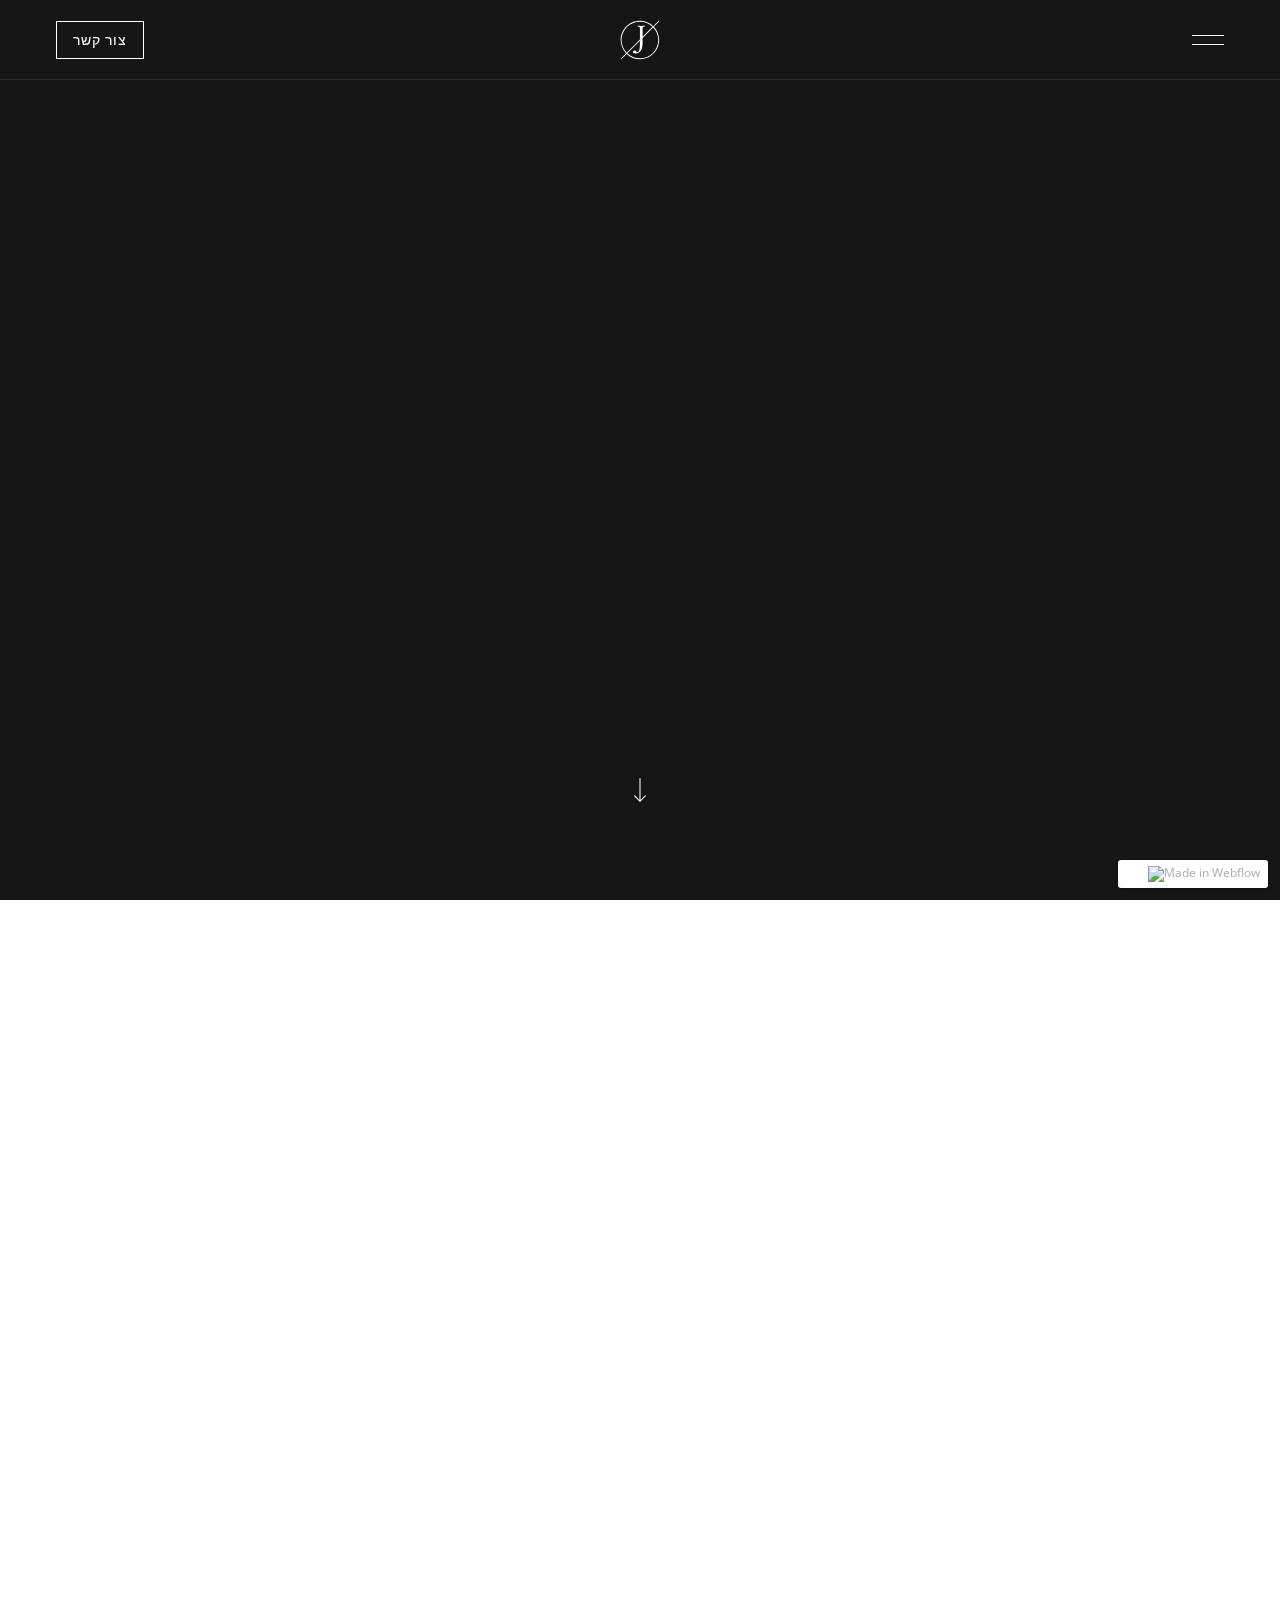
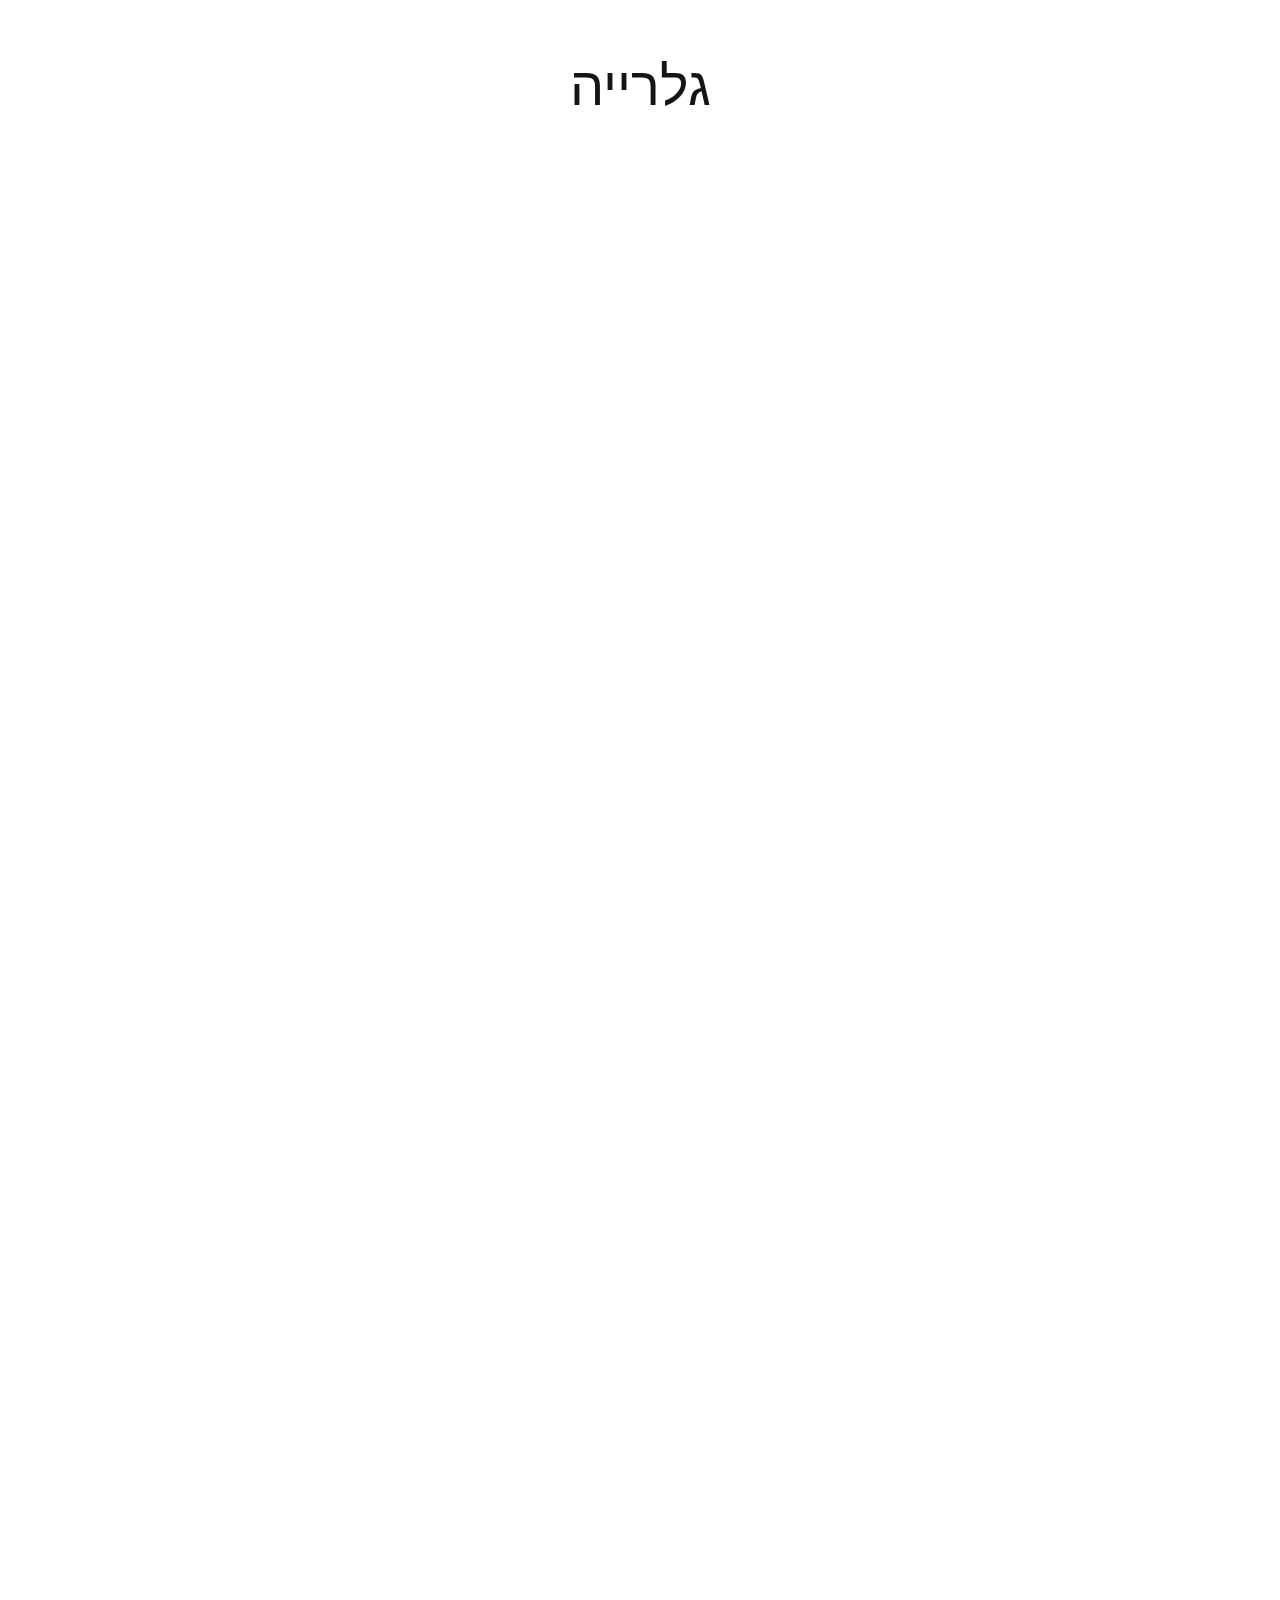
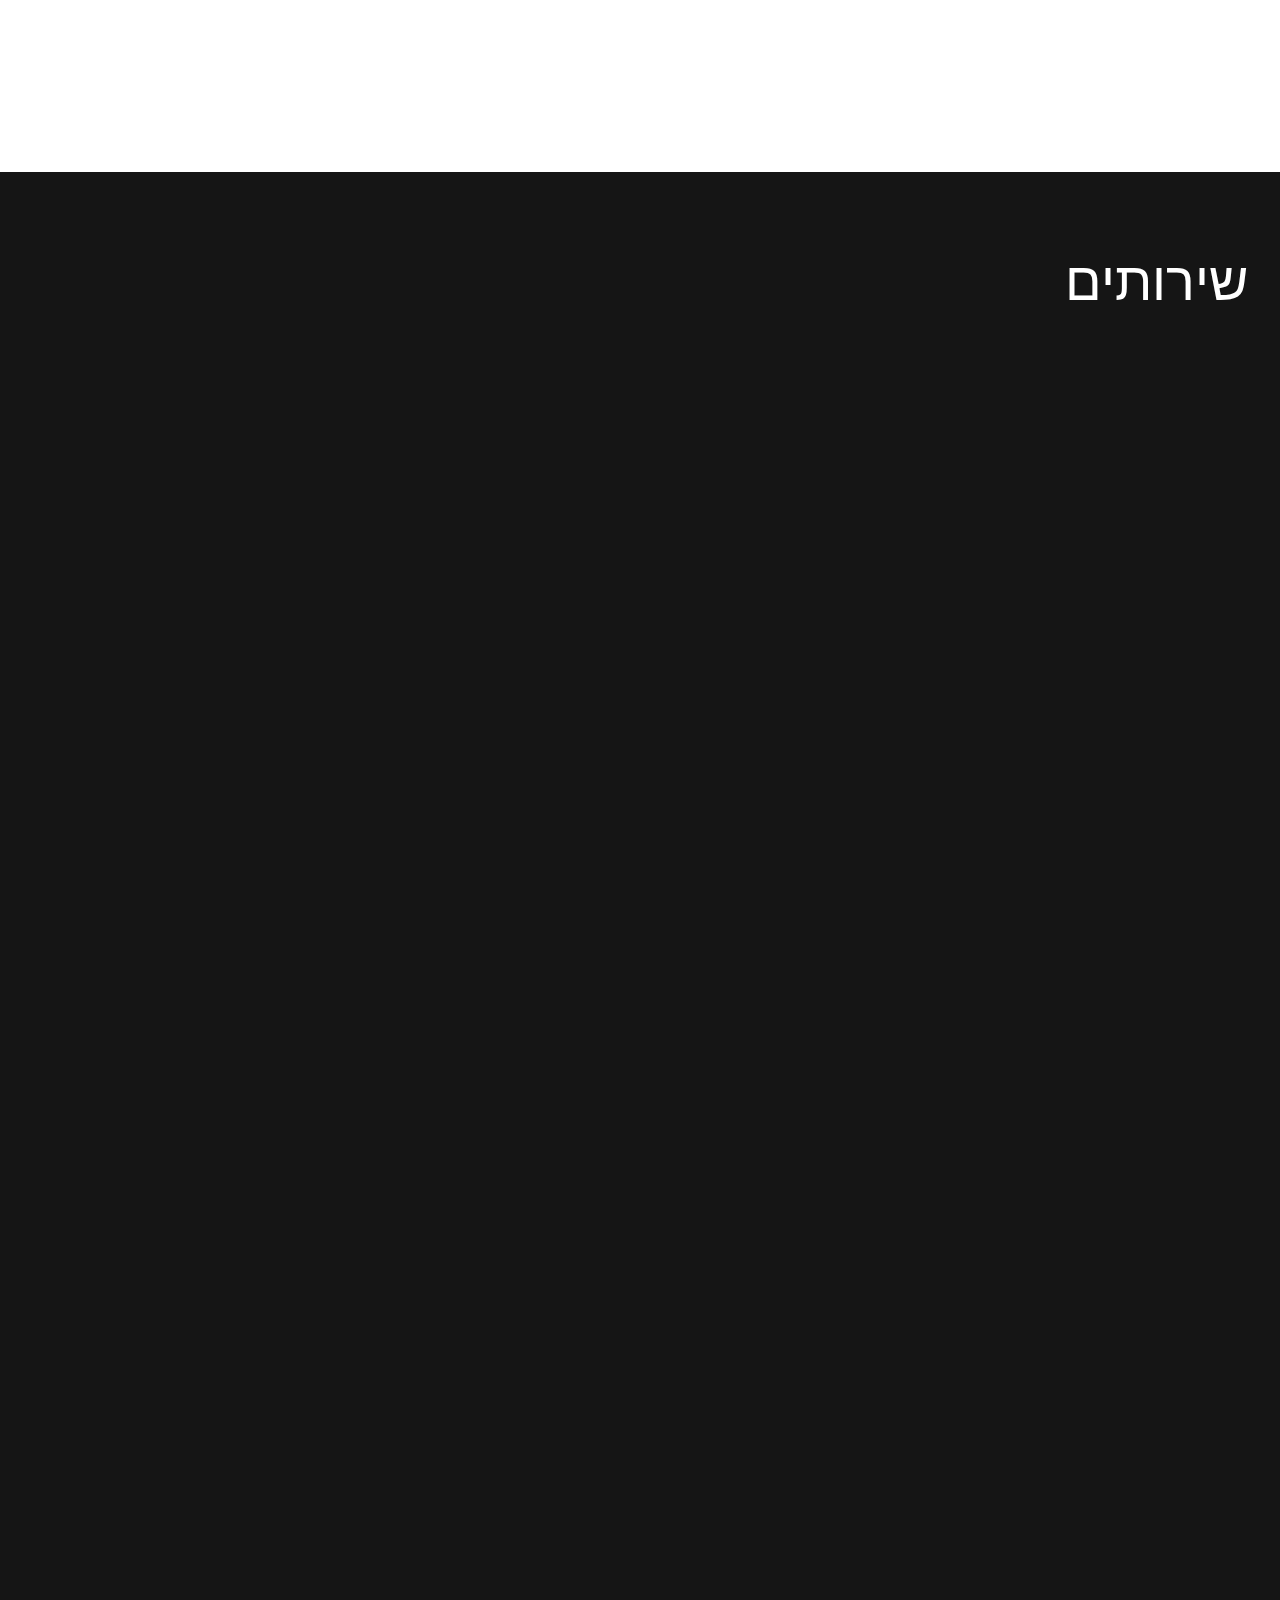
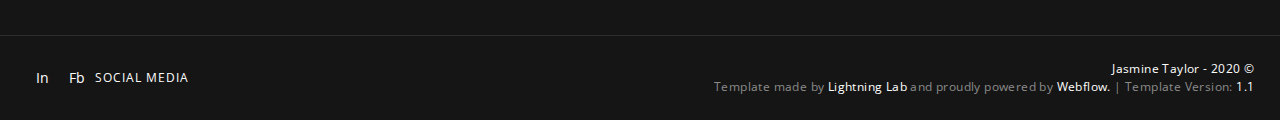
==== commit 20cf0b69: "Add files via upload" ====
--- a/index.htm
+++ b/index.htm
@@ -159,20 +159,28 @@
           style="transform: translateX(0px) translateY(0px)"
         >
           <a
-            href="/"
+            href="/#"
             aria-current="page"
             class="nav-link w--current"
             >ראשי</a
           ><a
-            href="/about-me"
+            href="/#about"
             class="nav-link"
             >מי אני</a
+          ><a
+          href="/#gallery"
+          class="nav-link"
+          >גלרייה</a
+        ><a
+            href="/#services"
+            class="nav-link"
+            >שירותים</a
           ><a
             href="/#contact"
             class="nav-link"
             >צור קשר</a
           ><a
-            href="/#"
+            href="#"
             class="close-menu-btn w-inline-block"
             ><img
               src="./index_files/5d40bd40eee5232ac1fe68ee_close.svg"
@@ -950,16 +958,9 @@
               שירותים
             </h2>
             <img
-              src="./index_files/5e2f5df781bcaa7cb5be5a72_allef-vinicius-HlMbtqnt7HM-unsplash(1).jpg"
+              src="./assets/tal1.jpg"
               data-w-id="a6f7f9ea-1c98-f02f-f5ec-a47b7c4718b8"
               id="w-node-a47b7c4718b8-7c47189a"
-              sizes="(max-width: 479px) 100vw, (max-width: 767px) 51vw, (max-width: 991px) 52vw, 426.65625px"
-              srcset="
-                https://assets.website-files.com/5e2ed4f912d9353e58fbda27/5e2f5df781bcaa7cb5be5a72_allef-vinicius-HlMbtqnt7HM-unsplash(1)-p-500.jpeg   500w,
-                https://assets.website-files.com/5e2ed4f912d9353e58fbda27/5e2f5df781bcaa7cb5be5a72_allef-vinicius-HlMbtqnt7HM-unsplash(1)-p-800.jpeg   800w,
-                https://assets.website-files.com/5e2ed4f912d9353e58fbda27/5e2f5df781bcaa7cb5be5a72_allef-vinicius-HlMbtqnt7HM-unsplash(1)-p-1080.jpeg 1080w,
-                https://assets.website-files.com/5e2ed4f912d9353e58fbda27/5e2f5df781bcaa7cb5be5a72_allef-vinicius-HlMbtqnt7HM-unsplash(1).jpg         1280w
-              "
               alt=""
               class="service-img"
               style="
